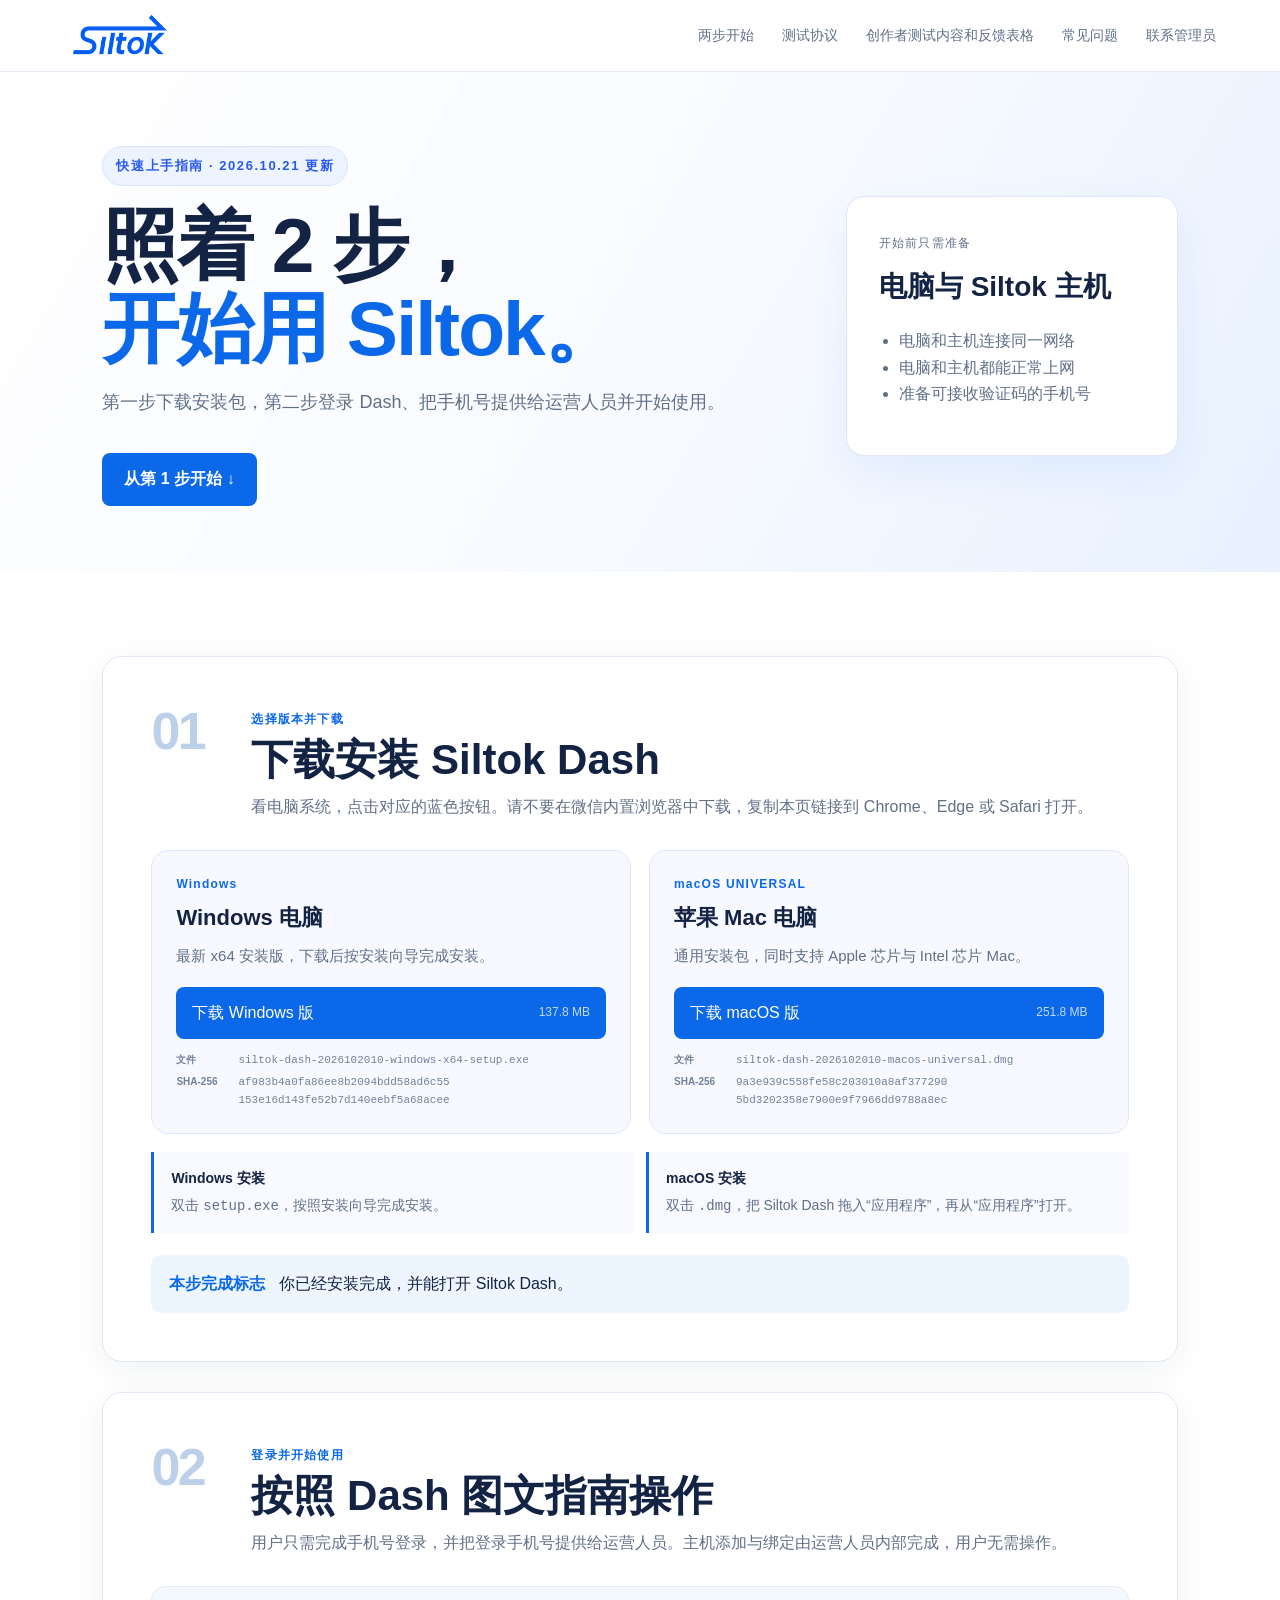
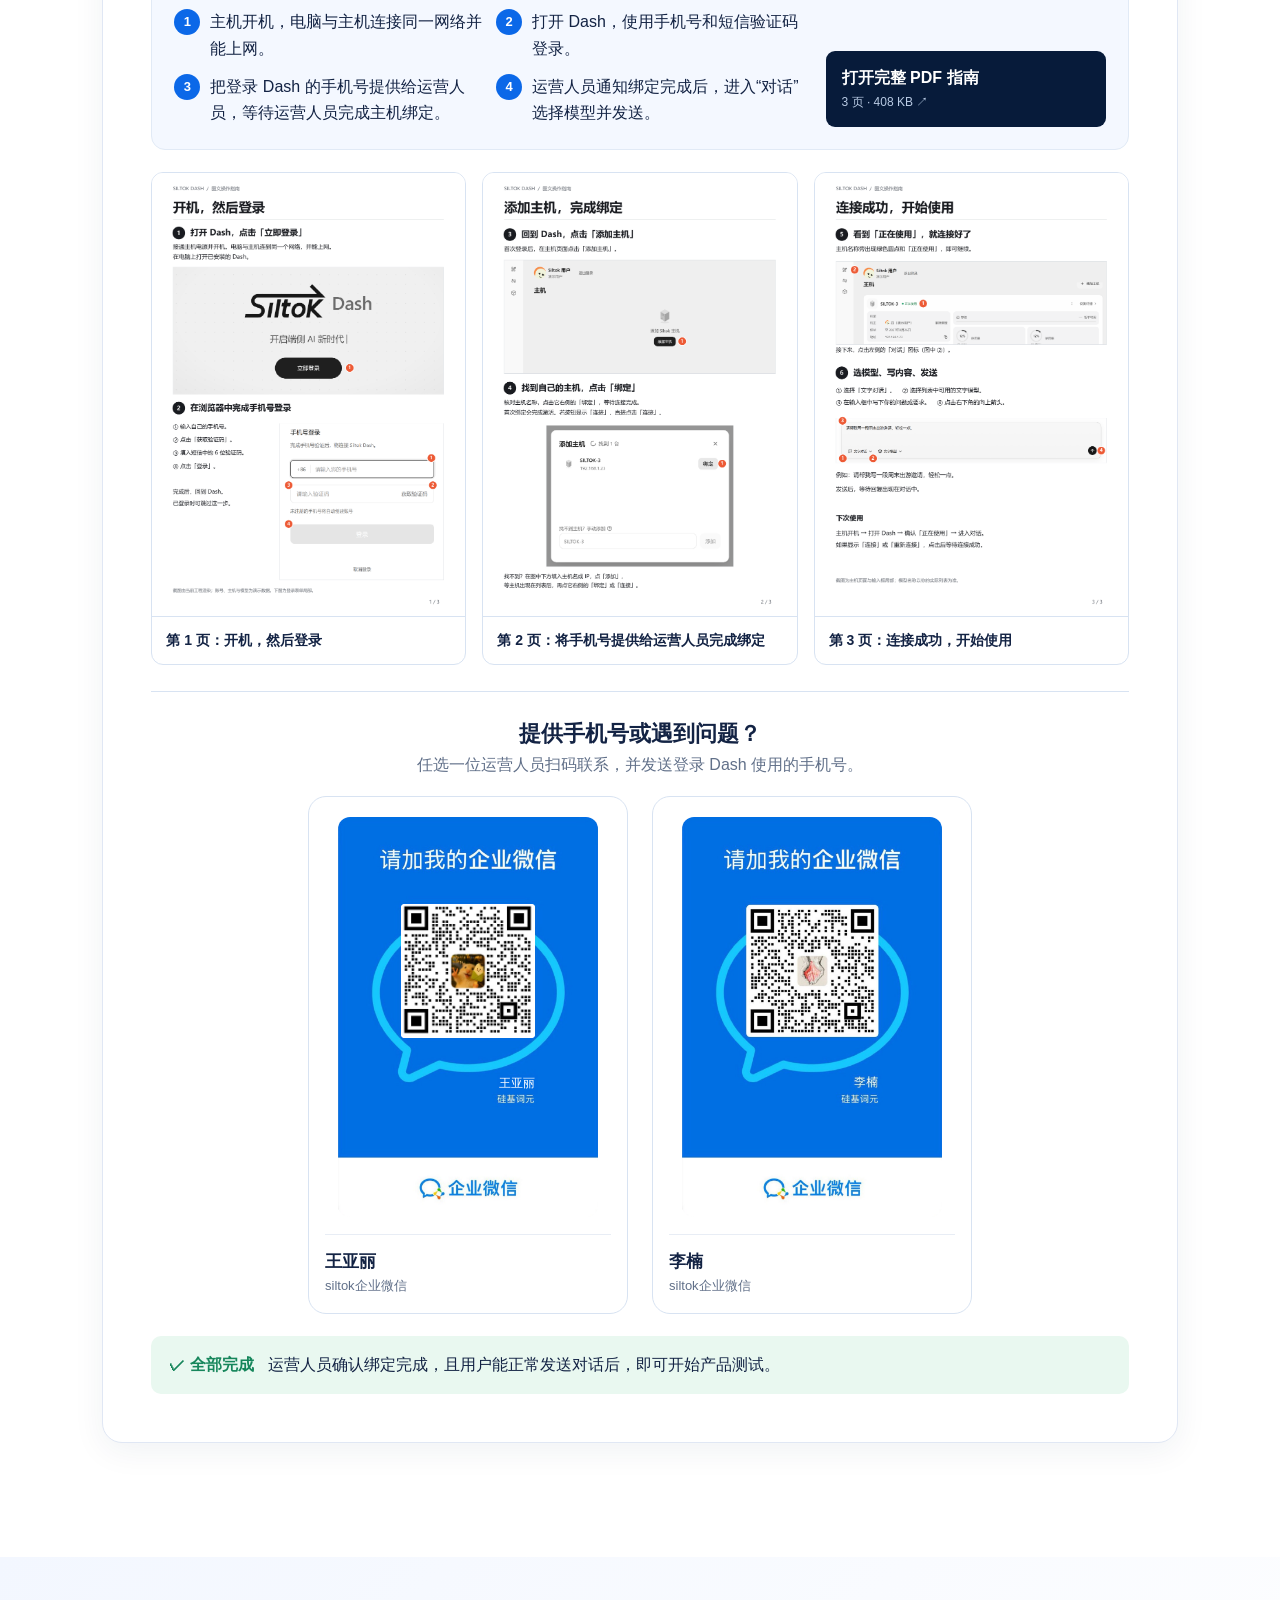
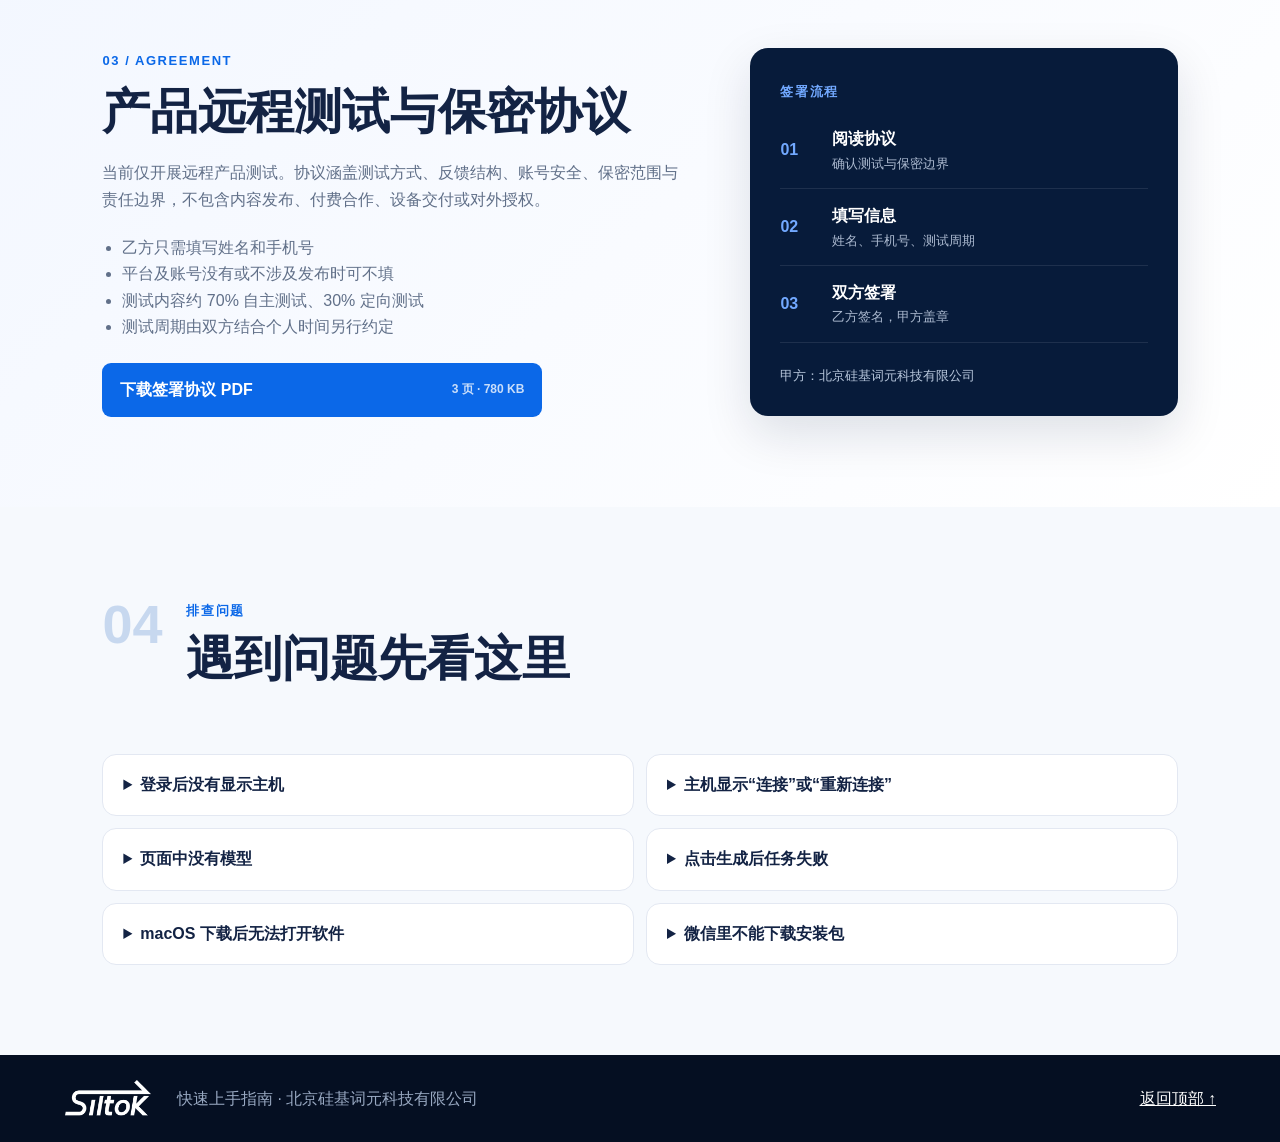
==== site/index.html @ a54ea29a "Add Siltok company guide and verified installers" ====
<!doctype html>
<html lang="zh-CN">
<head>
  <meta charset="utf-8">
  <meta name="viewport" content="width=device-width,initial-scale=1">
  <meta name="description" content="Siltok Dash Windows 与 macOS 快速上手指南">
  <title>Siltok 快速上手指南</title>
  <link rel="icon" href="assets/favicon.svg">
  <link rel="stylesheet" href="styles.css?v=20260915-2">
  <link rel="stylesheet" href="agreement.css?v=20260915-2">
  <link rel="stylesheet" href="connect-guide.css?v=20260930-4">
  <link rel="stylesheet" href="refresh.css?v=20261022-layout2">
</head>
<body>
  <header class="topbar"><a href="#top" class="brand" aria-label="Siltok 首页"><img src="assets/siltok-logo-blue.png" alt="Siltok"></a><nav><a href="#steps">两步开始</a><a href="#agreement">测试协议</a><a href="creator-feedback.html">创作者测试内容和反馈表格</a><a href="#faq">常见问题</a><a href="#guide-contact">联系管理员</a></nav></header>
  <main id="top">
    <section class="hero compact-hero"><div class="hero-copy"><span class="eyebrow">快速上手指南 · 2026.10.21 更新</span><h1>照着 2 步，<br><em>开始用 Siltok。</em></h1><p>第一步下载安装包，第二步登录 Dash、把手机号提供给运营人员并开始使用。</p><a class="primary start-button" href="#steps">从第 1 步开始 ↓</a></div><aside class="status-card"><span>开始前只需准备</span><strong>电脑与 Siltok 主机</strong><ul><li>电脑和主机连接同一网络</li><li>电脑和主机都能正常上网</li><li>准备可接收验证码的手机号</li></ul></aside></section>

    <section class="guided-flow" id="steps">
      <article class="guide-step" id="step-1"><header><b>01</b><div><small>选择版本并下载</small><h2>下载安装 Siltok Dash</h2><p>看电脑系统，点击对应的蓝色按钮。请不要在微信内置浏览器中下载，复制本页链接到 Chrome、Edge 或 Safari 打开。</p></div></header><div class="system-grid"><section><span class="system-name">Windows</span><h3>Windows 电脑</h3><p class="system-description">最新 x64 安装版，下载后按安装向导完成安装。</p><a class="download" href="download.html?system=windows">下载 Windows 版 <span>137.8 MB</span></a><div class="download-meta file-meta"><span>文件</span><code>siltok-dash-2026102010-windows-x64-setup.exe</code></div><div class="download-meta hash-meta"><span>SHA-256</span><code><span>af983b4a0fa86ee8b2094bdd58ad6c55</span><span>153e16d143fe52b7d140eebf5a68acee</span></code></div></section><section><span class="system-name">macOS UNIVERSAL</span><h3>苹果 Mac 电脑</h3><p class="system-description">通用安装包，同时支持 Apple 芯片与 Intel 芯片 Mac。</p><a class="download" href="download.html?system=macos">下载 macOS 版 <span>251.8 MB</span></a><div class="download-meta file-meta"><span>文件</span><code>siltok-dash-2026102010-macos-universal.dmg</code></div><div class="download-meta hash-meta"><span>SHA-256</span><code><span>9a3e939c558fe58c203010a8af377290</span><span>5bd3202358e7900e9f7966dd9788a8ec</span></code></div></section></div><div class="install-notes"><section><b>Windows 安装</b><span>双击 <code>setup.exe</code>，按照安装向导完成安装。</span></section><section><b>macOS 安装</b><span>双击 <code>.dmg</code>，把 Siltok Dash 拖入“应用程序”，再从“应用程序”打开。</span></section></div><div class="step-done"><b>本步完成标志</b><span>你已经安装完成，并能打开 Siltok Dash。</span></div></article>

      <article class="guide-step" id="step-2"><header><b>02</b><div><small>登录并开始使用</small><h2>按照 Dash 图文指南操作</h2><p>用户只需完成手机号登录，并把登录手机号提供给运营人员。主机添加与绑定由运营人员内部完成，用户无需操作。</p></div></header><div class="guide-summary"><ol><li><b>1</b><span>主机开机，电脑与主机连接同一网络并能上网。</span></li><li><b>2</b><span>打开 Dash，使用手机号和短信验证码登录。</span></li><li><b>3</b><span>把登录 Dash 的手机号提供给运营人员，等待运营人员完成主机绑定。</span></li><li><b>4</b><span>运营人员通知绑定完成后，进入“对话”选择模型并发送。</span></li></ol><a class="guide-pdf-link" href="assets/dash-connection-guide.pdf" target="_blank" rel="noopener">打开完整 PDF 指南 <span>3 页 · 408 KB ↗</span></a></div><div class="guide-pages"><figure><a href="assets/dash-guide-01-login.png" target="_blank"><img src="assets/dash-guide-01-login.png" alt="Dash 图文指南第一页：开机并完成手机号登录"></a><figcaption>第 1 页：开机，然后登录</figcaption></figure><figure><a href="assets/dash-guide-02-bind.png" target="_blank"><img src="assets/dash-guide-02-bind.png" alt="Dash 图文指南第二页：运营人员完成主机绑定"></a><figcaption>第 2 页：将手机号提供给运营人员完成绑定</figcaption></figure><figure><a href="assets/dash-guide-03-use.png" target="_blank"><img src="assets/dash-guide-03-use.png" alt="Dash 图文指南第三页：连接成功并开始对话"></a><figcaption>第 3 页：连接成功，开始使用</figcaption></figure></div><div class="guide-contact" id="guide-contact"><div><b>提供手机号或遇到问题？</b><span>任选一位运营人员扫码联系，并发送登录 Dash 使用的手机号。</span></div><div class="step-contacts"><figure class="contact-card"><div class="poster-frame wang-poster"><img class="poster-base" src="assets/wecom-linan.jpg" alt="" aria-hidden="true"><div class="poster-qr"><img src="assets/wecom-wangyali.jpg" alt="王亚丽企业微信二维码"></div><span class="poster-person">王亚丽</span></div><figcaption><strong>王亚丽</strong><span>siltok企业微信</span></figcaption></figure><figure class="contact-card"><div class="poster-frame"><img class="poster-base" src="assets/wecom-linan.jpg" alt="李楠企业微信二维码名片"></div><figcaption><strong>李楠</strong><span>siltok企业微信</span></figcaption></figure></div></div><div class="success-banner"><b>✓ 全部完成</b><span>运营人员确认绑定完成，且用户能正常发送对话后，即可开始产品测试。</span></div></article>
    </section>

    <section class="agreement" id="agreement"><div class="agreement-copy"><span>03 / AGREEMENT</span><h2>产品远程测试与保密协议</h2><p>当前仅开展远程产品测试。协议涵盖测试方式、反馈结构、账号安全、保密范围与责任边界，不包含内容发布、付费合作、设备交付或对外授权。</p><ul><li>乙方只需填写姓名和手机号</li><li>平台及账号没有或不涉及发布时可不填</li><li>测试内容约 70% 自主测试、30% 定向测试</li><li>测试周期由双方结合个人时间另行约定</li></ul><a class="agreement-download" href="assets/产品远程测试与保密协议.pdf" download>下载签署协议 PDF <span>3 页 · 780 KB</span></a></div><div class="agreement-card"><small>签署流程</small><ol><li><b>01</b><span><strong>阅读协议</strong>确认测试与保密边界</span></li><li><b>02</b><span><strong>填写信息</strong>姓名、手机号、测试周期</span></li><li><b>03</b><span><strong>双方签署</strong>乙方签名，甲方盖章</span></li></ol><p>甲方：北京硅基词元科技有限公司</p></div></section>

    <section class="faq" id="faq"><div class="section-head"><span>04</span><div><small>排查问题</small><h2>遇到问题先看这里</h2></div></div><div class="faq-grid">
      <details><summary>登录后没有显示主机</summary><p>用户无需自行添加或绑定主机。请把登录 Dash 使用的手机号提供给运营人员，由运营人员在内部完成主机绑定。</p></details>
      <details><summary>主机显示“连接”或“重新连接”</summary><p>点击“连接”或“重新连接”，等待主机名称旁出现绿色圆点和“正在使用”。仍失败时保存当前页面截图并联系运营人员。</p></details>
      <details><summary>页面中没有模型</summary><p>刷新或重启 Dash；仍没有模型时联系管理员确认服务状态和账号权限。</p></details>
      <details><summary>点击生成后任务失败</summary><p>保存错误提示、控制台信息和操作系统版本，并说明所选模型与操作步骤后联系管理员。</p></details>
      <details><summary>macOS 下载后无法打开软件</summary><p>请先确认下载的是本页面提供的最新版本，并核对文件名与校验值。重新下载后，将 Siltok Dash 拖入“应用程序”，再从“应用程序”文件夹打开；仍无法打开时截图联系运营人员。</p></details>
      <details><summary>微信里不能下载安装包</summary><p>请复制本页地址到 Chrome、Edge 或 Safari 打开，再点击下载按钮。</p></details>
    </div></section>

  </main>
  <footer><img src="assets/siltok-logo-blue.png" alt="Siltok"><span>快速上手指南 · 北京硅基词元科技有限公司</span><a href="#top">返回顶部 ↑</a></footer>
</body>
</html>
---- site/styles.css ----
:root{--ink:#152238;--muted:#617089;--signal:#0b68e8;--signal-soft:#eaf2ff;--line:#dbe4f0;--paper:#f6f9fd;--midnight:#071b3a}*{box-sizing:border-box}html{scroll-behavior:smooth}body{margin:0;background:#fff;color:var(--ink);font-family:"Avenir Next","PingFang SC","Microsoft YaHei",sans-serif;line-height:1.65}.topbar{height:72px;display:flex;align-items:center;justify-content:space-between;padding:0 max(5vw,28px);border-bottom:1px solid var(--line);position:sticky;top:0;background:#fffffff2;backdrop-filter:blur(12px);z-index:10}.brand{display:flex;width:112px;height:42px;align-items:center}.brand img{width:100%;height:100%;object-fit:contain}.topbar nav{display:flex;gap:28px}.topbar nav a{font-size:14px;color:var(--muted);text-decoration:none}.topbar nav a:hover{color:var(--signal)}main{overflow:hidden}.hero{min-height:570px;padding:100px max(8vw,36px);display:grid;grid-template-columns:1.4fr .7fr;gap:80px;align-items:center;background:linear-gradient(120deg,#fff 0,#f7faff 55%,#e8f1ff 100%)}.eyebrow,.light-label{display:inline-block;color:var(--signal);font-weight:800;letter-spacing:.12em;font-size:13px;text-transform:uppercase}.hero h1{font-size:clamp(46px,6vw,78px);line-height:1.08;margin:18px 0;letter-spacing:-.04em}.hero h1 em{font-style:normal;color:var(--signal)}.hero-copy>p{max-width:660px;color:var(--muted);font-size:18px}.hero-actions{display:flex;gap:12px;margin-top:30px}.hero-actions a,.video-section a{padding:12px 20px;border-radius:8px;text-decoration:none;font-weight:700}.primary{background:var(--signal);color:white}.primary:hover,.download:hover{background:#075bcf}.secondary{border:1px solid var(--line);color:var(--ink);background:#fff}.status-card{background:#fff;padding:32px;border:1px solid #d9e5f5;border-radius:18px;box-shadow:0 16px 44px #0b68e812}.status-card>span{font-size:12px;color:var(--muted);letter-spacing:.1em}.status-card strong{font-size:28px;display:block;margin:9px 0 18px}.status-card i{width:12px;height:12px;display:inline-block;background:#20ad73;border-radius:50%;box-shadow:0 0 0 6px #20ad7320}.status-card ul{padding-left:20px;color:var(--muted)}.platforms,.faq{padding:90px max(8vw,36px)}.section-head{display:flex;gap:24px;align-items:flex-start}.section-head>span{font-size:54px;line-height:1;color:#c7d8ef;font-weight:800}.section-head small{color:var(--signal);font-weight:800;letter-spacing:.12em}.section-head h2,.video-section h2,.support h2{font-size:clamp(30px,4vw,48px);line-height:1.2;margin:7px 0 30px}.tabs{display:flex;gap:8px;margin:42px 0 24px}.tabs button{border:1px solid var(--line);background:#fff;padding:12px 26px;border-radius:8px;font:inherit;font-weight:700;cursor:pointer}.tabs button.active{background:var(--midnight);border-color:var(--midnight);color:#fff}.steps{display:grid;grid-template-columns:1fr 1fr;gap:16px}.steps.hidden{display:none}.steps article{display:grid;grid-template-columns:55px 1fr;gap:15px;padding:28px;border:1px solid var(--line);border-radius:14px;background:#fff}.steps article>b{font-size:28px;color:#b8cae3}.steps small{color:var(--signal);font-weight:800}.steps h3{font-size:23px;margin:3px 0}.steps p{color:var(--muted);margin:8px 0}.steps a{color:var(--signal);font-weight:700}.steps code:not(.inline){display:block;padding:13px 15px;background:var(--midnight);color:#e9f2ff;border-radius:8px;overflow:auto;font-size:13px}.inline{padding:2px 6px;background:var(--signal-soft);border-radius:4px}.download{display:flex;justify-content:space-between;align-items:center;padding:12px 15px!important;background:var(--signal);color:#fff!important;border-radius:8px;text-decoration:none;margin-top:15px}.download span{font-size:12px;opacity:.75}.video-section{background:var(--midnight);color:#fff;padding:90px max(8vw,36px);display:grid;grid-template-columns:.7fr 1.3fr;gap:60px;align-items:center}.video-section p{color:#bdcce2}.video-section a{display:inline-block;background:white;color:var(--midnight);margin-top:16px}.video-section video{width:100%;border-radius:15px;border:1px solid #ffffff21}.light-label{color:#72a9ff}.faq{background:var(--paper)}.faq-grid{display:grid;grid-template-columns:1fr 1fr;gap:12px;margin-top:36px}.faq details{background:#fff;border:1px solid var(--line);border-radius:10px;padding:17px 20px}.faq summary{font-weight:800;cursor:pointer}.faq p{color:var(--muted);margin:10px 0 0}.support{padding:90px max(8vw,36px);display:grid;grid-template-columns:minmax(260px,.7fr) minmax(560px,1.3fr);align-items:center;gap:70px;background:linear-gradient(180deg,#fff,#f7faff)}.support-copy>span{color:var(--signal);font-weight:800}.support h2{margin-bottom:15px}.support p{color:var(--muted)}.contact-grid{display:grid;grid-template-columns:1fr 1fr;gap:24px}.contact-grid figure{margin:0;background:#fff;border:1px solid var(--line);border-radius:18px;padding:12px;overflow:hidden}.contact-grid img{display:block;width:100%;aspect-ratio:3/5;object-fit:cover;border-radius:12px}.contact-grid figcaption{padding:14px 6px 5px;display:flex;justify-content:space-between;gap:12px;align-items:center}.contact-grid figcaption strong{font-size:18px}.contact-grid figcaption span{font-size:12px;color:var(--muted)}footer{padding:25px max(5vw,28px);background:#050f22;color:#98a8c1;display:flex;align-items:center;gap:25px}footer img{width:88px;height:38px;object-fit:contain;filter:brightness(0) invert(1)}footer a{color:white;margin-left:auto}@media(max-width:800px){.topbar nav{display:none}.hero{grid-template-columns:1fr;padding-top:65px}.steps,.faq-grid,.video-section{grid-template-columns:1fr}.status-card{max-width:480px}.support{grid-template-columns:1fr;text-align:center;gap:30px}.contact-grid{grid-template-columns:1fr 1fr;gap:10px}.contact-grid figure{padding:6px;border-radius:12px}.contact-grid img{border-radius:8px}.contact-grid figcaption{display:block;padding:10px 2px}.contact-grid figcaption span{display:block}.hero-actions{flex-direction:column}.hero-actions a{text-align:center}.steps article{padding:22px 18px;grid-template-columns:40px 1fr}.video-section{gap:30px}footer{flex-wrap:wrap}footer a{margin-left:0}}@media(max-width:520px){.contact-grid{grid-template-columns:1fr}.contact-grid figure{max-width:330px;margin:auto}.support{padding-left:24px;padding-right:24px}}
---- site/agreement.css ----
.checksum {
  color: #7c8ba1 !important;
  font-size: 12px !important;
  word-break: break-all;
}

.agreement {
  display: grid;
  grid-template-columns: 1.15fr .85fr;
  gap: 70px;
  align-items: center;
  padding: 90px max(8vw, 36px);
  background: linear-gradient(135deg, #f3f7ff, #fff);
}

.agreement-copy > span {
  color: var(--signal);
  font-size: 13px;
  font-weight: 800;
  letter-spacing: .12em;
}

.agreement h2 {
  margin: 9px 0 20px;
  font-size: clamp(30px, 4vw, 48px);
  line-height: 1.2;
}

.agreement-copy > p,
.agreement-copy li { color: var(--muted); }
.agreement-copy ul { margin: 22px 0; padding-left: 20px; }

.agreement-download {
  display: flex;
  justify-content: space-between;
  align-items: center;
  max-width: 440px;
  padding: 14px 18px;
  border-radius: 9px;
  background: var(--signal);
  color: #fff;
  font-weight: 800;
  text-decoration: none;
}

.agreement-download span { font-size: 12px; opacity: .78; }
.agreement-card {
  padding: 30px;
  border-radius: 18px;
  background: var(--midnight);
  color: #fff;
  box-shadow: 0 18px 48px #071b3a20;
}
.agreement-card > small { color: #72a9ff; font-weight: 800; letter-spacing: .12em; }
.agreement-card ol { display: grid; gap: 14px; margin: 22px 0; padding: 0; list-style: none; }
.agreement-card li { display: grid; grid-template-columns: 40px 1fr; gap: 12px; align-items: center; padding-bottom: 14px; border-bottom: 1px solid #ffffff18; }
.agreement-card li > b { color: #72a9ff; }
.agreement-card li span { display: grid; color: #acbad0; font-size: 13px; }
.agreement-card li strong { color: #fff; font-size: 16px; }
.agreement-card > p { margin: 22px 0 0; color: #b8c7dc; font-size: 13px; }

@media (max-width: 800px) {
  .agreement { grid-template-columns: 1fr; gap: 30px; }
}

@media (max-width: 520px) {
  .agreement { padding-right: 24px; padding-left: 24px; }
  .agreement-download { flex-direction: column; align-items: flex-start; gap: 8px; }
}
---- site/connect-guide.css ----
.connect-guide {
  padding: 90px max(8vw, 36px);
  background: var(--paper);
}

.connect-guide .section-head {
  align-items: flex-start;
}

.connect-guide .section-head p {
  margin: 8px 0 0;
  color: var(--muted);
  max-width: 700px;
}

.connect-grid {
  display: grid;
  grid-template-columns: 1fr 1fr;
  gap: 22px;
  margin-top: 40px;
}

.connect-grid figure {
  margin: 0;
  background: #fff;
  border: 1px solid var(--line);
  border-radius: 16px;
  overflow: hidden;
  box-shadow: 0 10px 30px #11345c0d;
}

.shot {
  position: relative;
  overflow: hidden;
  background: #eef2f7;
  aspect-ratio: 16 / 9;
}

.shot img {
  display: block;
  width: 100%;
  height: 100%;
  object-fit: cover;
}

.connect-grid figcaption {
  display: flex;
  flex-direction: column;
  gap: 4px;
  padding: 20px 22px;
}

.connect-grid figcaption strong { font-size: 18px; }
.connect-grid figcaption span { color: var(--muted); font-size: 14px; }

.verify-note {
  display: flex;
  gap: 14px;
  align-items: center;
  margin-top: 22px;
  padding: 18px 22px;
  border-radius: 12px;
  background: var(--signal-soft);
  color: var(--ink);
}

.verify-note b { color: var(--signal); white-space: nowrap; }

@media (max-width: 800px) {
  .connect-grid { grid-template-columns: 1fr; }
}

.hero:has(.quick-start) {
  min-height: 720px;
  grid-template-columns: minmax(0, 1.45fr) minmax(300px, .55fr);
  gap: clamp(40px, 6vw, 88px);
  padding-top: 76px;
  padding-bottom: 76px;
}

.quick-start h1 {
  font-size: clamp(42px, 5.2vw, 70px);
}

.quick-intro {
  margin-bottom: 22px;
}

.quick-list {
  list-style: none;
  margin: 0;
  padding: 0;
  display: grid;
  gap: 10px;
  max-width: 760px;
}

.quick-list li {
  display: grid;
  grid-template-columns: 40px minmax(0, 1fr);
  gap: 14px;
  align-items: start;
  padding: 14px 16px;
  background: #fff;
  border: 1px solid var(--line);
  border-radius: 12px;
}

.quick-list li > b {
  display: grid;
  place-items: center;
  width: 36px;
  height: 36px;
  border-radius: 50%;
  background: var(--signal);
  color: #fff;
  font-size: 17px;
}

.quick-list span {
  display: flex;
  flex-direction: column;
  gap: 2px;
}

.quick-list strong {
  font-size: 17px;
}

.quick-list small {
  color: var(--muted);
  font-size: 14px;
  line-height: 1.55;
}

.ready-card strong {
  font-size: 25px;
}

.ready-card a {
  color: var(--signal);
  font-weight: 700;
}

@media (max-width: 800px) {
  .hero:has(.quick-start) {
    min-height: auto;
    grid-template-columns: 1fr;
    padding-top: 52px;
    padding-bottom: 60px;
  }

  .quick-start h1 {
    font-size: clamp(39px, 12vw, 54px);
  }

  .quick-list li {
    grid-template-columns: 36px minmax(0, 1fr);
    padding: 13px;
  }

  .quick-list li > b {
    width: 32px;
    height: 32px;
  }
}

.compact-hero {
  min-height: 500px;
  padding-top: 72px;
  padding-bottom: 72px;
}

.compact-hero .hero-copy > p {
  max-width: 720px;
}

.start-button {
  display: inline-block;
  margin-top: 18px;
  padding: 13px 22px;
  border-radius: 8px;
  text-decoration: none;
  font-weight: 800;
}

.guided-flow {
  --guide-blue: #0b68e8;
  --guide-ice: #f4f8ff;
  --guide-line: #d8e3f2;
  padding: 84px max(8vw, 36px);
  background: #fff;
}

.guide-step {
  width: 100%;
  max-width: 1180px;
  margin: 0 auto 30px;
  padding: clamp(26px, 4vw, 48px);
  border: 1px solid var(--guide-line);
  border-radius: 20px;
  background: #fff;
}

.guide-step > header {
  display: grid;
  grid-template-columns: 78px minmax(0, 1fr);
  gap: 22px;
  align-items: start;
  margin-bottom: 30px;
}

.guide-step > header > b {
  color: #bdd0e9;
  font-size: 52px;
  line-height: 1;
  letter-spacing: -.05em;
}

.guide-step header small,
.system-name {
  color: var(--guide-blue);
  font-size: 12px;
  font-weight: 800;
  letter-spacing: .1em;
}

.guide-step h2 {
  margin: 4px 0 8px;
  font-size: clamp(28px, 4vw, 42px);
  line-height: 1.2;
}

.guide-step header p,
.system-grid p {
  margin: 0;
  color: var(--muted);
}

.system-grid {
  display: grid;
  grid-template-columns: 1fr 1fr;
  gap: 18px;
}

.system-grid > section {
  min-width: 0;
  padding: 24px;
  border-radius: 14px;
  background: var(--guide-ice);
  border: 1px solid #e1eaf6;
}

.system-grid h3 {
  margin: 5px 0 8px;
  font-size: 22px;
}

.micro-steps {
  margin: 16px 0 0;
  padding-left: 22px;
  color: var(--ink);
}

.micro-steps li + li {
  margin-top: 8px;
}

.codex-help {
  display: flex;
  flex-direction: column;
  gap: 4px;
  margin-top: 18px;
  padding: 14px 16px;
  border-left: 3px solid var(--guide-blue);
  background: #fff;
  color: var(--muted);
  font-size: 14px;
}

.codex-help b {
  color: var(--ink);
}

.step-done,
.success-banner {
  display: flex;
  gap: 14px;
  align-items: center;
  margin-top: 22px;
  padding: 16px 18px;
  border-radius: 10px;
  background: #edf5ff;
}

.step-done b,
.success-banner b {
  flex: 0 0 auto;
  color: var(--guide-blue);
}

.step-contacts {
  display: grid;
  grid-template-columns: repeat(2, minmax(220px, 320px));
  justify-content: center;
  gap: 22px;
}

.step-contacts figure {
  min-width: 0;
  margin: 0;
  padding: 10px;
  border: 1px solid var(--guide-line);
  border-radius: 16px;
}

.step-contacts img {
  display: block;
  width: 100%;
  aspect-ratio: 3 / 5;
  object-fit: cover;
  border-radius: 10px;
}

.step-contacts figcaption {
  display: flex;
  justify-content: space-between;
  gap: 10px;
  padding: 12px 4px 4px;
}

.step-contacts figcaption span {
  color: var(--muted);
  font-size: 12px;
}

.final-check {
  display: grid;
  grid-template-columns: repeat(3, 1fr);
  gap: 12px;
  margin: 22px 0 0;
  padding: 0;
  list-style: none;
}

.final-check li {
  display: flex;
  gap: 10px;
  align-items: center;
  padding: 14px;
  border: 1px solid var(--guide-line);
  border-radius: 10px;
}

.final-check b {
  display: grid;
  place-items: center;
  width: 28px;
  height: 28px;
  flex: 0 0 auto;
  border-radius: 50%;
  background: var(--guide-blue);
  color: #fff;
}

.success-banner {
  background: #e9f8f0;
}

.success-banner b {
  color: #16865b;
}

.install-notes {
  display: grid;
  grid-template-columns: 1fr 1fr;
  gap: 12px;
  margin-top: 18px;
}

.install-notes section {
  display: flex;
  flex-direction: column;
  gap: 3px;
  padding: 15px 17px;
  border-left: 3px solid var(--guide-blue);
  background: #f8faff;
  color: var(--muted);
  font-size: 14px;
}

.install-notes b {
  color: var(--ink);
}

.guide-summary {
  display: grid;
  grid-template-columns: minmax(0, 1fr) 280px;
  gap: 20px;
  align-items: end;
  padding: 22px;
  border-radius: 14px;
  background: var(--guide-ice);
  border: 1px solid #e1eaf6;
}

.guide-summary ol {
  display: grid;
  grid-template-columns: 1fr 1fr;
  gap: 12px;
  margin: 0;
  padding: 0;
  list-style: none;
}

.guide-summary li {
  display: flex;
  gap: 10px;
  align-items: flex-start;
}

.guide-summary li b {
  display: grid;
  place-items: center;
  width: 26px;
  height: 26px;
  flex: 0 0 auto;
  border-radius: 50%;
  background: var(--guide-blue);
  color: #fff;
  font-size: 13px;
}

.guide-pdf-link {
  display: flex;
  flex-direction: column;
  gap: 2px;
  padding: 14px 16px;
  border-radius: 9px;
  background: var(--midnight);
  color: #fff;
  text-decoration: none;
  font-weight: 800;
}

.guide-pdf-link span {
  color: #b9cbe4;
  font-size: 12px;
  font-weight: 500;
}

.guide-pages {
  display: grid;
  grid-template-columns: repeat(3, minmax(0, 1fr));
  gap: 16px;
  margin-top: 22px;
}

.guide-pages figure {
  min-width: 0;
  margin: 0;
  overflow: hidden;
  border: 1px solid var(--guide-line);
  border-radius: 12px;
  background: #fff;
}

.guide-pages a,
.guide-pages img {
  display: block;
}

.guide-pages img {
  width: 100%;
  height: auto;
}

.guide-pages figcaption {
  padding: 12px 14px;
  border-top: 1px solid var(--guide-line);
  font-size: 14px;
  font-weight: 800;
}

.guide-contact {
  margin-top: 26px;
  padding-top: 24px;
  border-top: 1px solid var(--guide-line);
}

.guide-contact > div:first-child {
  display: flex;
  flex-direction: column;
  align-items: center;
  margin-bottom: 18px;
}

.guide-contact > div:first-child b {
  font-size: 22px;
}

.guide-contact > div:first-child span {
  color: var(--muted);
}

@media (max-width: 800px) {
  .compact-hero {
    min-height: auto;
  }

  .guided-flow {
    padding: 54px 20px;
  }

  .guide-step {
    width: 100%;
    padding: 24px 18px;
    border-radius: 15px;
  }

  .guide-step > header {
    grid-template-columns: 52px minmax(0, 1fr);
    gap: 12px;
  }

  .guide-step > header > b {
    font-size: 38px;
  }

  .system-grid,
  .final-check,
  .install-notes,
  .guide-summary,
  .guide-summary ol {
    grid-template-columns: 1fr;
  }

  .guide-pages {
    grid-template-columns: 1fr;
  }

  .guide-pages figure {
    max-width: 560px;
    margin: 0 auto;
  }

  .connect-grid {
    grid-template-columns: minmax(0, 1fr);
  }

  .step-contacts {
    grid-template-columns: 1fr 1fr;
    gap: 10px;
  }

  .step-contacts figure {
    padding: 6px;
  }

  .step-contacts figcaption {
    display: block;
    padding: 9px 2px 2px;
  }

  .step-contacts figcaption span {
    display: block;
  }

  .step-done,
  .success-banner {
    align-items: flex-start;
    flex-direction: column;
    gap: 3px;
  }
}
---- site/refresh.css ----
/* Siltok guide · 2026-10-21 */
:root{--blue:#2859e8;--ink:#132344}body{background:#f7f9fd;color:var(--ink)}.topbar{background:rgba(255,255,255,.97);border-bottom:1px solid #e4eaf5}.hero{padding-top:74px;padding-bottom:66px}.hero h1{letter-spacing:-2px}.eyebrow{display:inline-block;padding:8px 13px;border:1px solid #d9e4ff;border-radius:30px;background:#edf3ff;color:#2859e8}.guide-step{box-shadow:0 8px 32px #142b5510;border-color:#e0e7f4}.system-grid>section{background:#f7f9ff;border:1px solid #dfe6f8;border-radius:18px}.download{transition:background .2s,transform .2s}.download:hover{transform:translateY(-2px);background:#1845c9}.checksum{overflow-wrap:anywhere;font-family:ui-monospace,monospace;font-size:11px;line-height:1.7}.step-contacts figure{background:white;overflow:hidden}.step-contacts figure img{display:block;width:100%;height:310px;object-fit:contain;background:white;padding:18px;box-sizing:border-box}.step-contacts figure figcaption{border-top:1px solid #edf0f7}.agreement,.status-card{border-color:#dfe6f4}.faq details{background:#fff;border:1px solid #e3e8f2;border-radius:14px}.guide-step,.agreement,.test-section{scroll-margin-top:90px}a:focus-visible,summary:focus-visible{outline:3px solid #87a7ff;outline-offset:4px}@media(max-width:700px){.hero{padding-top:36px;padding-bottom:36px}.hero h1{letter-spacing:-1px}.topbar nav{gap:12px}.topbar nav a{font-size:12px}.step-contacts figure img{height:260px}.checksum{font-size:10px}}

.step-contacts figure img{aspect-ratio:auto;height:340px;padding:8px}.step-contacts figcaption{display:block}.step-contacts figcaption strong,.step-contacts figcaption span{display:block}#guide-contact{scroll-margin-top:100px}@media(max-width:800px){.topbar{height:auto;min-height:72px;padding:12px 20px;flex-wrap:wrap;gap:10px}.topbar nav{display:flex;flex-wrap:wrap;gap:8px 14px}.topbar nav a{font-size:12px}.guide-contact .step-contacts{grid-template-columns:minmax(0,320px);gap:16px}.step-contacts figure img{height:auto;max-height:420px;padding:8px}#guide-contact{scroll-margin-top:140px}}

/* Unified contact posters and aligned installer cards · 2026-10-22 */
.system-grid>section{display:grid;grid-template-rows:auto auto minmax(3.3em,auto) 52px minmax(3.2em,auto) auto;align-content:start;row-gap:0;padding:24px}
.system-grid .system-description{font-size:15px;line-height:1.65;margin:0 0 18px}
.system-grid .download{margin:0!important;min-height:52px;line-height:1.3;gap:16px;padding:14px 16px!important}
.system-grid .download span{white-space:nowrap;flex:none}
.download-meta{display:grid;grid-template-columns:54px minmax(0,1fr);gap:8px;font-size:11px;line-height:1.65;color:#71819a;align-items:start;min-width:0}
.download-meta>span{font-size:10px;font-weight:600;white-space:nowrap;padding-top:1px}
.download-meta code{font-family:ui-monospace,SFMono-Regular,Menlo,monospace;overflow-wrap:anywhere;word-break:break-all;font-size:11px}
.file-meta{padding-top:12px}.hash-meta{padding-top:4px}
@supports(grid-template-rows:subgrid){.system-grid>section{grid-template-rows:subgrid;grid-row:span 6}.system-grid{row-gap:0}}
.step-contacts{grid-template-columns:repeat(2,minmax(0,320px));gap:24px}
.step-contacts .contact-card{padding:20px 16px 16px;border-radius:18px;display:flex;flex-direction:column;align-items:stretch;background:#fff}
.step-contacts .poster-frame{position:relative;width:min(100%,260px);aspect-ratio:890/1370;margin:0 auto;overflow:hidden;border-radius:12px;container-type:inline-size}
.step-contacts .poster-frame .poster-base{display:block;width:100%;height:100%;max-height:none;aspect-ratio:890/1370;object-fit:fill;padding:0;border-radius:0}
.wang-poster .poster-qr{position:absolute;left:24.4%;top:21.8%;width:51.4%;aspect-ratio:1;background:#fff;overflow:hidden;border-radius:4px}
.step-contacts .poster-qr img{width:100%;height:100%;max-height:none;aspect-ratio:1;object-fit:contain;padding:0;border-radius:0}
.wang-poster .poster-person{position:absolute;left:61%;top:64.4%;width:16%;height:4.7%;display:flex;justify-content:center;align-items:center;color:#fff;background:#006de3;font-size:4.6cqw;line-height:1;font-family:"PingFang SC","Microsoft YaHei",sans-serif;white-space:nowrap}
.step-contacts .contact-card figcaption{margin-top:16px;padding:14px 0 0;border-top:1px solid #e8edf5;display:block}
.step-contacts .contact-card figcaption strong{font-size:17px;line-height:1.5}.step-contacts .contact-card figcaption span{font-size:13px;line-height:1.6;color:#617089;margin-top:2px}
@media(max-width:800px){.system-grid>section{grid-row:auto;grid-template-rows:auto auto auto 52px auto auto;row-gap:0}.guide-contact .step-contacts{grid-template-columns:repeat(2,minmax(0,1fr));gap:16px}.step-contacts .contact-card{padding:14px 12px}.step-contacts .poster-frame{max-width:260px}}
@media(max-width:520px){.guide-contact .step-contacts{grid-template-columns:minmax(0,320px)}.system-grid>section{padding:20px}.download-meta{grid-template-columns:48px minmax(0,1fr);gap:6px}}

.hash-meta code>span{display:block}
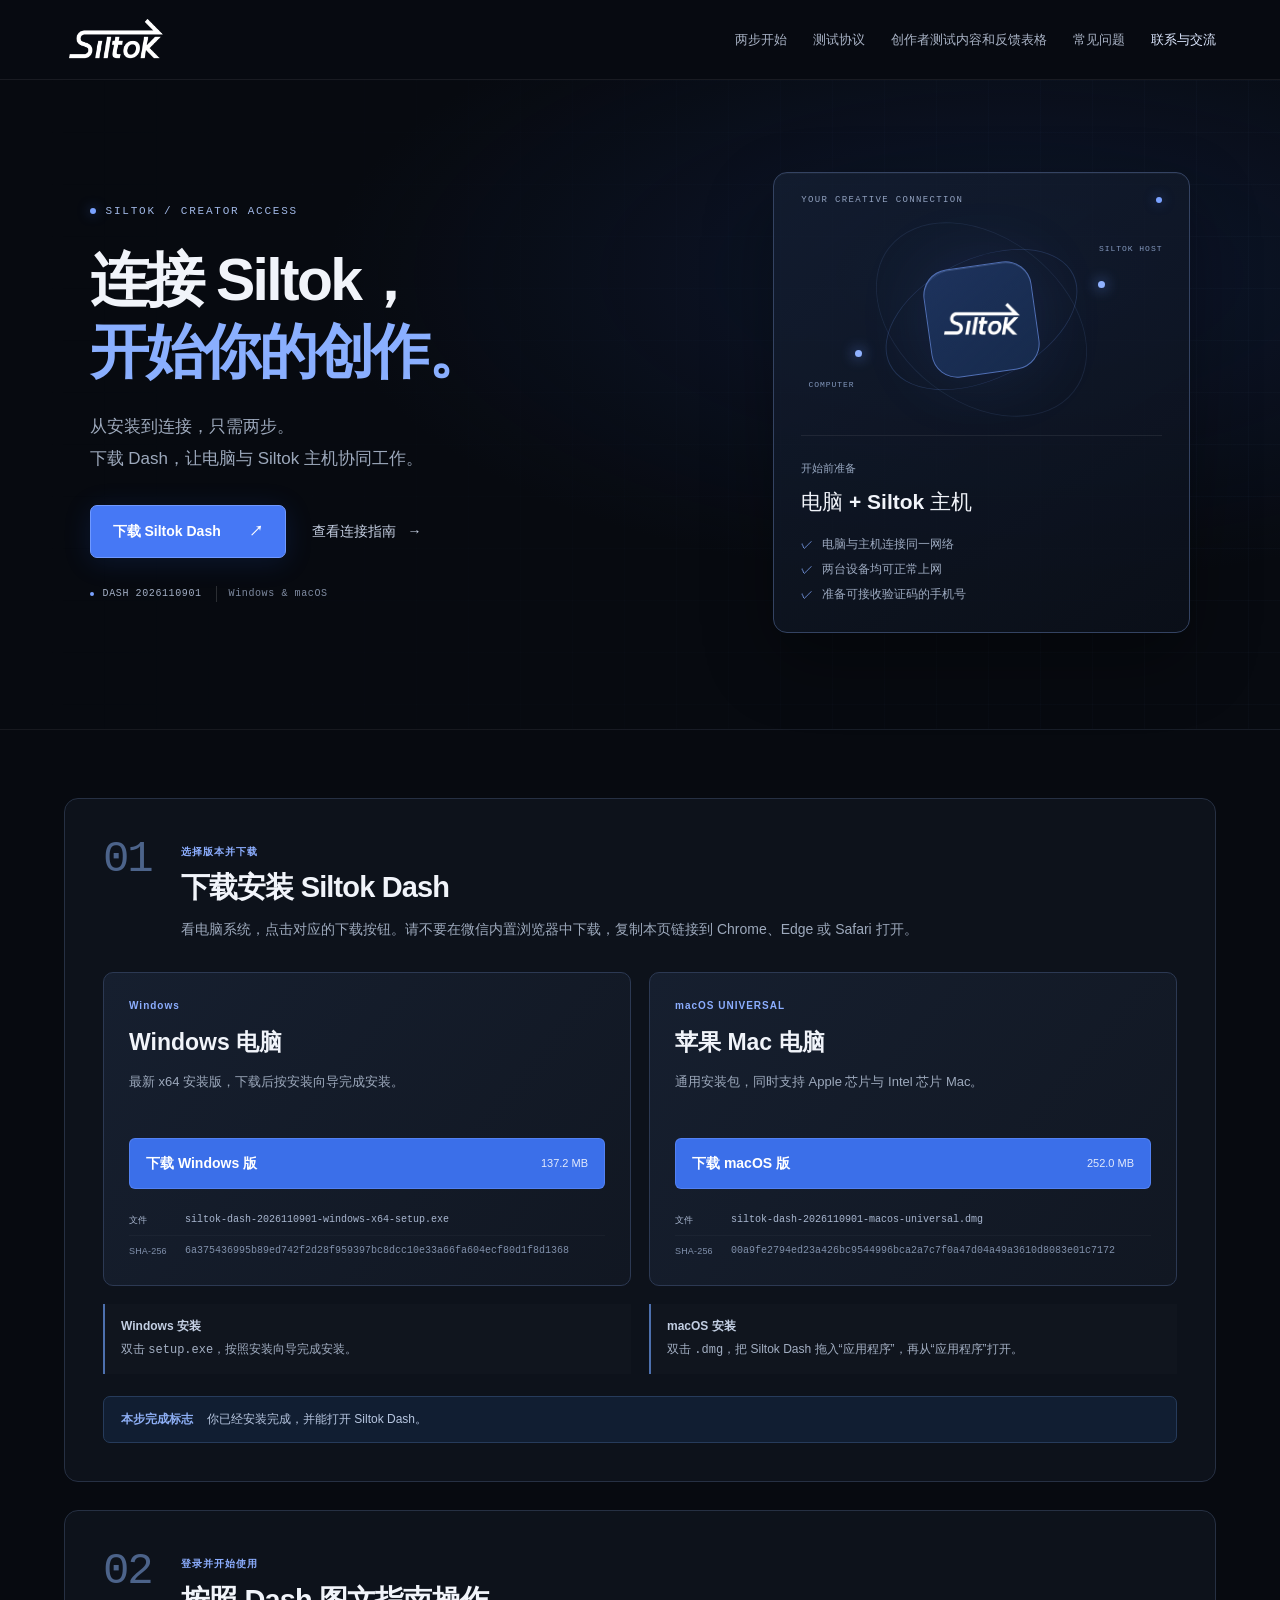
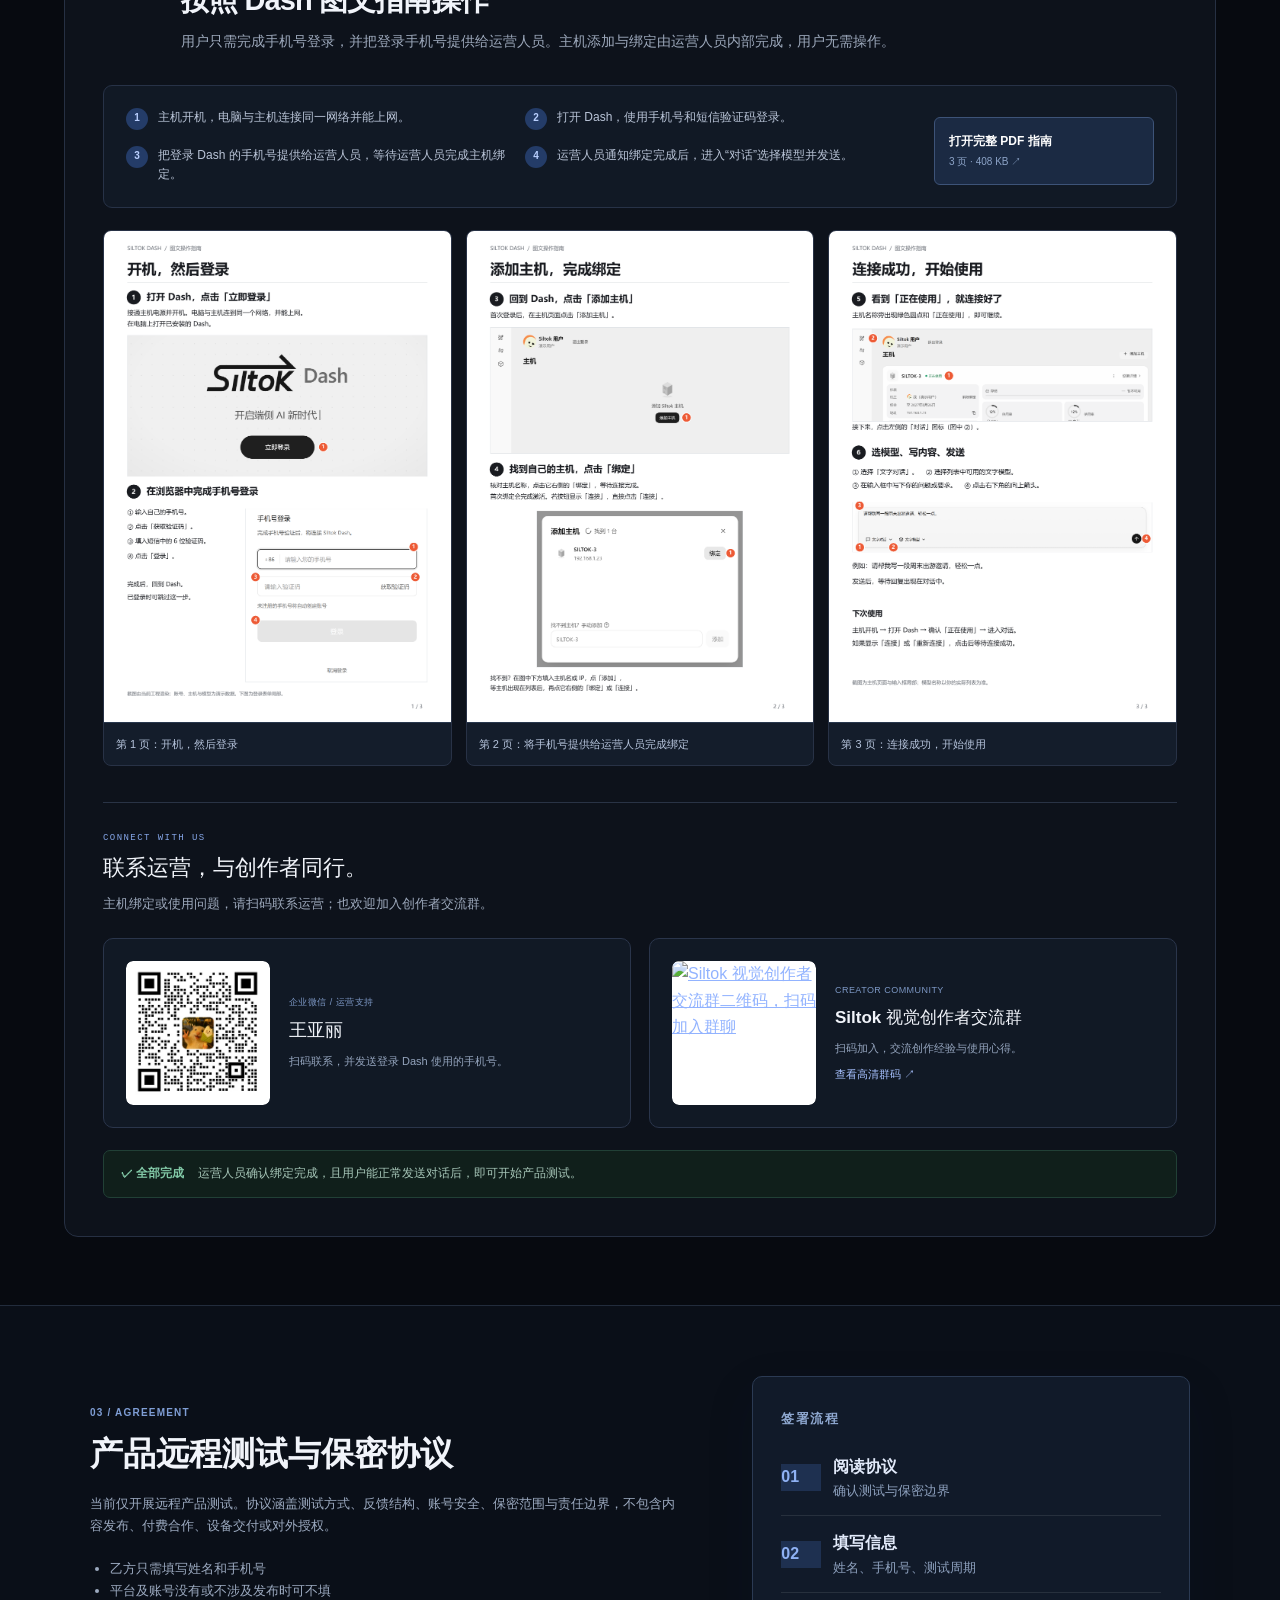
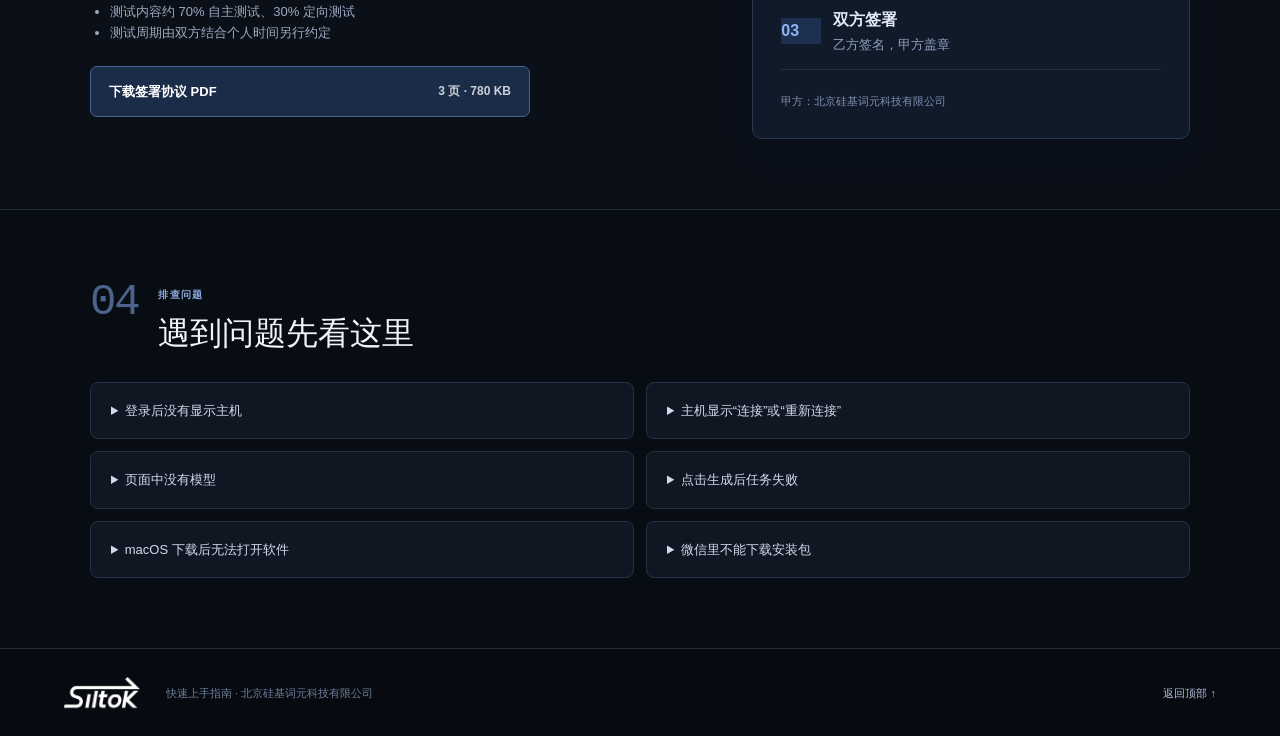
==== commit 8b8385eb: "Refresh Siltok guide with dark UI and creator group" ====
--- a/site/index.html
+++ b/site/index.html
@@ -9,17 +9,20 @@
   <link rel="stylesheet" href="styles.css?v=20260915-2">
   <link rel="stylesheet" href="agreement.css?v=20260915-2">
   <link rel="stylesheet" href="connect-guide.css?v=20260930-4">
-  <link rel="stylesheet" href="refresh.css?v=20261022-layout2">
+  <link rel="stylesheet" href="refresh.css?v=20261126-qr">
 </head>
 <body>
-  <header class="topbar"><a href="#top" class="brand" aria-label="Siltok 首页"><img src="assets/siltok-logo-blue.png" alt="Siltok"></a><nav><a href="#steps">两步开始</a><a href="#agreement">测试协议</a><a href="creator-feedback.html">创作者测试内容和反馈表格</a><a href="#faq">常见问题</a><a href="#guide-contact">联系管理员</a></nav></header>
+  <header class="topbar"><a href="#top" class="brand" aria-label="Siltok 首页"><img src="assets/siltok-logo-blue.png" alt="Siltok"></a><nav><a href="#steps">两步开始</a><a href="#agreement">测试协议</a><a href="creator-feedback.html">创作者测试内容和反馈表格</a><a href="#faq">常见问题</a><a href="#guide-contact">联系与交流</a></nav></header>
   <main id="top">
-    <section class="hero compact-hero"><div class="hero-copy"><span class="eyebrow">快速上手指南 · 2026.10.21 更新</span><h1>照着 2 步，<br><em>开始用 Siltok。</em></h1><p>第一步下载安装包，第二步登录 Dash、把手机号提供给运营人员并开始使用。</p><a class="primary start-button" href="#steps">从第 1 步开始 ↓</a></div><aside class="status-card"><span>开始前只需准备</span><strong>电脑与 Siltok 主机</strong><ul><li>电脑和主机连接同一网络</li><li>电脑和主机都能正常上网</li><li>准备可接收验证码的手机号</li></ul></aside></section>
+    <section class="hero compact-hero">
+      <div class="hero-copy"><span class="eyebrow"><i></i> SILTOK / CREATOR ACCESS</span><h1>连接 Siltok，<br><em>开始你的创作。</em></h1><p>从安装到连接，只需两步。<br>下载 Dash，让电脑与 Siltok 主机协同工作。</p><div class="hero-actions"><a class="primary start-button" href="#steps">下载 Siltok Dash <span>↗</span></a><a class="text-link" href="#step-2">查看连接指南 <span>→</span></a></div><div class="release-line"><span class="release-dot"></span> DASH 2026110901 <span>Windows & macOS</span></div></div>
+      <aside class="status-card"><div class="workspace-label"><span>YOUR CREATIVE CONNECTION</span><span class="mini-dot"></span></div><div class="connection-art" aria-hidden="true"><div class="orbit orbit-one"></div><div class="orbit orbit-two"></div><div class="connection-core"><img src="assets/siltok-logo-blue.png" alt=""></div><span class="node node-one"></span><span class="node node-two"></span><span class="orbit-label label-one">COMPUTER</span><span class="orbit-label label-two">SILTOK HOST</span></div><div class="ready-info"><span>开始前准备</span><strong>电脑 + Siltok 主机</strong><ul><li>电脑与主机连接同一网络</li><li>两台设备均可正常上网</li><li>准备可接收验证码的手机号</li></ul></div></aside>
+    </section>
 
     <section class="guided-flow" id="steps">
-      <article class="guide-step" id="step-1"><header><b>01</b><div><small>选择版本并下载</small><h2>下载安装 Siltok Dash</h2><p>看电脑系统，点击对应的蓝色按钮。请不要在微信内置浏览器中下载，复制本页链接到 Chrome、Edge 或 Safari 打开。</p></div></header><div class="system-grid"><section><span class="system-name">Windows</span><h3>Windows 电脑</h3><p class="system-description">最新 x64 安装版，下载后按安装向导完成安装。</p><a class="download" href="download.html?system=windows">下载 Windows 版 <span>137.8 MB</span></a><div class="download-meta file-meta"><span>文件</span><code>siltok-dash-2026102010-windows-x64-setup.exe</code></div><div class="download-meta hash-meta"><span>SHA-256</span><code><span>af983b4a0fa86ee8b2094bdd58ad6c55</span><span>153e16d143fe52b7d140eebf5a68acee</span></code></div></section><section><span class="system-name">macOS UNIVERSAL</span><h3>苹果 Mac 电脑</h3><p class="system-description">通用安装包，同时支持 Apple 芯片与 Intel 芯片 Mac。</p><a class="download" href="download.html?system=macos">下载 macOS 版 <span>251.8 MB</span></a><div class="download-meta file-meta"><span>文件</span><code>siltok-dash-2026102010-macos-universal.dmg</code></div><div class="download-meta hash-meta"><span>SHA-256</span><code><span>9a3e939c558fe58c203010a8af377290</span><span>5bd3202358e7900e9f7966dd9788a8ec</span></code></div></section></div><div class="install-notes"><section><b>Windows 安装</b><span>双击 <code>setup.exe</code>，按照安装向导完成安装。</span></section><section><b>macOS 安装</b><span>双击 <code>.dmg</code>，把 Siltok Dash 拖入“应用程序”，再从“应用程序”打开。</span></section></div><div class="step-done"><b>本步完成标志</b><span>你已经安装完成，并能打开 Siltok Dash。</span></div></article>
+      <article class="guide-step" id="step-1"><header><b>01</b><div><small>选择版本并下载</small><h2>下载安装 Siltok Dash</h2><p>看电脑系统，点击对应的下载按钮。请不要在微信内置浏览器中下载，复制本页链接到 Chrome、Edge 或 Safari 打开。</p></div></header><div class="system-grid"><section><span class="system-name">Windows</span><h3>Windows 电脑</h3><p class="system-description">最新 x64 安装版，下载后按安装向导完成安装。</p><a class="download" href="download.html?system=windows">下载 Windows 版 <span>137.2 MB</span></a><div class="download-meta file-meta"><span>文件</span><code>siltok-dash-2026110901-windows-x64-setup.exe</code></div><div class="download-meta hash-meta"><span>SHA-256</span><code>6a375436995b89ed742f2d28f959397bc8dcc10e33a66fa604ecf80d1f8d1368</code></div></section><section><span class="system-name">macOS UNIVERSAL</span><h3>苹果 Mac 电脑</h3><p class="system-description">通用安装包，同时支持 Apple 芯片与 Intel 芯片 Mac。</p><a class="download" href="download.html?system=macos">下载 macOS 版 <span>252.0 MB</span></a><div class="download-meta file-meta"><span>文件</span><code>siltok-dash-2026110901-macos-universal.dmg</code></div><div class="download-meta hash-meta"><span>SHA-256</span><code>00a9fe2794ed23a426bc9544996bca2a7c7f0a47d04a49a3610d8083e01c7172</code></div></section></div><div class="install-notes"><section><b>Windows 安装</b><span>双击 <code>setup.exe</code>，按照安装向导完成安装。</span></section><section><b>macOS 安装</b><span>双击 <code>.dmg</code>，把 Siltok Dash 拖入“应用程序”，再从“应用程序”打开。</span></section></div><div class="step-done"><b>本步完成标志</b><span>你已经安装完成，并能打开 Siltok Dash。</span></div></article>
 
-      <article class="guide-step" id="step-2"><header><b>02</b><div><small>登录并开始使用</small><h2>按照 Dash 图文指南操作</h2><p>用户只需完成手机号登录，并把登录手机号提供给运营人员。主机添加与绑定由运营人员内部完成，用户无需操作。</p></div></header><div class="guide-summary"><ol><li><b>1</b><span>主机开机，电脑与主机连接同一网络并能上网。</span></li><li><b>2</b><span>打开 Dash，使用手机号和短信验证码登录。</span></li><li><b>3</b><span>把登录 Dash 的手机号提供给运营人员，等待运营人员完成主机绑定。</span></li><li><b>4</b><span>运营人员通知绑定完成后，进入“对话”选择模型并发送。</span></li></ol><a class="guide-pdf-link" href="assets/dash-connection-guide.pdf" target="_blank" rel="noopener">打开完整 PDF 指南 <span>3 页 · 408 KB ↗</span></a></div><div class="guide-pages"><figure><a href="assets/dash-guide-01-login.png" target="_blank"><img src="assets/dash-guide-01-login.png" alt="Dash 图文指南第一页：开机并完成手机号登录"></a><figcaption>第 1 页：开机，然后登录</figcaption></figure><figure><a href="assets/dash-guide-02-bind.png" target="_blank"><img src="assets/dash-guide-02-bind.png" alt="Dash 图文指南第二页：运营人员完成主机绑定"></a><figcaption>第 2 页：将手机号提供给运营人员完成绑定</figcaption></figure><figure><a href="assets/dash-guide-03-use.png" target="_blank"><img src="assets/dash-guide-03-use.png" alt="Dash 图文指南第三页：连接成功并开始对话"></a><figcaption>第 3 页：连接成功，开始使用</figcaption></figure></div><div class="guide-contact" id="guide-contact"><div><b>提供手机号或遇到问题？</b><span>任选一位运营人员扫码联系，并发送登录 Dash 使用的手机号。</span></div><div class="step-contacts"><figure class="contact-card"><div class="poster-frame wang-poster"><img class="poster-base" src="assets/wecom-linan.jpg" alt="" aria-hidden="true"><div class="poster-qr"><img src="assets/wecom-wangyali.jpg" alt="王亚丽企业微信二维码"></div><span class="poster-person">王亚丽</span></div><figcaption><strong>王亚丽</strong><span>siltok企业微信</span></figcaption></figure><figure class="contact-card"><div class="poster-frame"><img class="poster-base" src="assets/wecom-linan.jpg" alt="李楠企业微信二维码名片"></div><figcaption><strong>李楠</strong><span>siltok企业微信</span></figcaption></figure></div></div><div class="success-banner"><b>✓ 全部完成</b><span>运营人员确认绑定完成，且用户能正常发送对话后，即可开始产品测试。</span></div></article>
+      <article class="guide-step" id="step-2"><header><b>02</b><div><small>登录并开始使用</small><h2>按照 Dash 图文指南操作</h2><p>用户只需完成手机号登录，并把登录手机号提供给运营人员。主机添加与绑定由运营人员内部完成，用户无需操作。</p></div></header><div class="guide-summary"><ol><li><b>1</b><span>主机开机，电脑与主机连接同一网络并能上网。</span></li><li><b>2</b><span>打开 Dash，使用手机号和短信验证码登录。</span></li><li><b>3</b><span>把登录 Dash 的手机号提供给运营人员，等待运营人员完成主机绑定。</span></li><li><b>4</b><span>运营人员通知绑定完成后，进入“对话”选择模型并发送。</span></li></ol><a class="guide-pdf-link" href="assets/dash-connection-guide.pdf" target="_blank" rel="noopener">打开完整 PDF 指南 <span>3 页 · 408 KB ↗</span></a></div><div class="guide-pages"><figure><a href="assets/dash-guide-01-login.png" target="_blank"><img src="assets/dash-guide-01-login.png" alt="Dash 图文指南第一页：开机并完成手机号登录"></a><figcaption>第 1 页：开机，然后登录</figcaption></figure><figure><a href="assets/dash-guide-02-bind.png" target="_blank"><img src="assets/dash-guide-02-bind.png" alt="Dash 图文指南第二页：运营人员完成主机绑定"></a><figcaption>第 2 页：将手机号提供给运营人员完成绑定</figcaption></figure><figure><a href="assets/dash-guide-03-use.png" target="_blank"><img src="assets/dash-guide-03-use.png" alt="Dash 图文指南第三页：连接成功并开始对话"></a><figcaption>第 3 页：连接成功，开始使用</figcaption></figure></div><div class="guide-contact" id="guide-contact"><div><span class="contact-eyebrow">CONNECT WITH US</span><b>联系运营，与创作者同行。</b><span>主机绑定或使用问题，请扫码联系运营；也欢迎加入创作者交流群。</span></div><div class="step-contacts"><figure class="contact-card"><div class="qr-frame"><img src="assets/wecom-wangyali.jpg" alt="王亚丽企业微信二维码" loading="lazy" width="296" height="296"></div><figcaption><small>企业微信 / 运营支持</small><strong>王亚丽</strong><span>扫码联系，并发送登录 Dash 使用的手机号。</span></figcaption></figure><figure class="contact-card community-card"><a class="qr-frame community-qr" href="assets/siltok-creator-community-qr.jpg" target="_blank" rel="noopener" aria-label="查看 Siltok 视觉创作者交流群高清二维码"><img src="assets/siltok-creator-community-qr.jpg" alt="Siltok 视觉创作者交流群二维码，扫码加入群聊" loading="lazy" width="1125" height="1125"></a><figcaption><small>CREATOR COMMUNITY</small><strong>Siltok 视觉创作者交流群</strong><span>扫码加入，交流创作经验与使用心得。</span><a class="qr-full-link" href="assets/siltok-creator-community-qr.jpg" target="_blank" rel="noopener">查看高清群码 ↗</a></figcaption></figure></div></div><div class="success-banner"><b>✓ 全部完成</b><span>运营人员确认绑定完成，且用户能正常发送对话后，即可开始产品测试。</span></div></article>
     </section>
 
     <section class="agreement" id="agreement"><div class="agreement-copy"><span>03 / AGREEMENT</span><h2>产品远程测试与保密协议</h2><p>当前仅开展远程产品测试。协议涵盖测试方式、反馈结构、账号安全、保密范围与责任边界，不包含内容发布、付费合作、设备交付或对外授权。</p><ul><li>乙方只需填写姓名和手机号</li><li>平台及账号没有或不涉及发布时可不填</li><li>测试内容约 70% 自主测试、30% 定向测试</li><li>测试周期由双方结合个人时间另行约定</li></ul><a class="agreement-download" href="assets/产品远程测试与保密协议.pdf" download>下载签署协议 PDF <span>3 页 · 780 KB</span></a></div><div class="agreement-card"><small>签署流程</small><ol><li><b>01</b><span><strong>阅读协议</strong>确认测试与保密边界</span></li><li><b>02</b><span><strong>填写信息</strong>姓名、手机号、测试周期</span></li><li><b>03</b><span><strong>双方签署</strong>乙方签名，甲方盖章</span></li></ol><p>甲方：北京硅基词元科技有限公司</p></div></section>
--- a/site/refresh.css
+++ b/site/refresh.css
@@ -1,28 +1,21 @@
-/* Siltok guide · 2026-10-21 */
-:root{--blue:#2859e8;--ink:#132344}body{background:#f7f9fd;color:var(--ink)}.topbar{background:rgba(255,255,255,.97);border-bottom:1px solid #e4eaf5}.hero{padding-top:74px;padding-bottom:66px}.hero h1{letter-spacing:-2px}.eyebrow{display:inline-block;padding:8px 13px;border:1px solid #d9e4ff;border-radius:30px;background:#edf3ff;color:#2859e8}.guide-step{box-shadow:0 8px 32px #142b5510;border-color:#e0e7f4}.system-grid>section{background:#f7f9ff;border:1px solid #dfe6f8;border-radius:18px}.download{transition:background .2s,transform .2s}.download:hover{transform:translateY(-2px);background:#1845c9}.checksum{overflow-wrap:anywhere;font-family:ui-monospace,monospace;font-size:11px;line-height:1.7}.step-contacts figure{background:white;overflow:hidden}.step-contacts figure img{display:block;width:100%;height:310px;object-fit:contain;background:white;padding:18px;box-sizing:border-box}.step-contacts figure figcaption{border-top:1px solid #edf0f7}.agreement,.status-card{border-color:#dfe6f4}.faq details{background:#fff;border:1px solid #e3e8f2;border-radius:14px}.guide-step,.agreement,.test-section{scroll-margin-top:90px}a:focus-visible,summary:focus-visible{outline:3px solid #87a7ff;outline-offset:4px}@media(max-width:700px){.hero{padding-top:36px;padding-bottom:36px}.hero h1{letter-spacing:-1px}.topbar nav{gap:12px}.topbar nav a{font-size:12px}.step-contacts figure img{height:260px}.checksum{font-size:10px}}
+/* Siltok creator workspace · 2026-11-26 */
+:root{color-scheme:dark;--ink:#f1f4fa;--muted:#9da9bc;--signal:#5386ff;--signal-soft:#131f36;--line:#263043;--paper:#090d14;--midnight:#101622;--blue:#5386ff}body{background:#070a10;color:var(--ink);-webkit-font-smoothing:antialiased}::selection{background:#345bb9;color:#fff}a{color:#92b3ff}a:focus-visible,button:focus-visible,summary:focus-visible{outline:2px solid #a7c4ff;outline-offset:5px}button{font:inherit}h1,h2,h3,strong,b{text-wrap:balance}
+.topbar{height:80px;padding:0 max(calc((100vw - 1280px)/2),5vw);background:#080b12ed;border-bottom:1px solid #ffffff12;backdrop-filter:blur(18px)}.brand{width:104px}.brand img,footer img{filter:brightness(0) invert(1)}.topbar nav{gap:26px}.topbar nav a{color:#a9b3c6;font-size:13px}.topbar nav a:hover{color:#fff}.topbar nav a:last-child{color:#dce7ff}
+.hero{position:relative;min-height:650px;padding:72px max(calc((100vw - 1160px)/2),7vw) 76px;grid-template-columns:minmax(0,1.25fr) minmax(320px,.85fr);gap:70px;background:radial-gradient(ellipse at 79% 30%,#172b5c60,transparent 48%),#070a10;border-bottom:1px solid #ffffff10}.hero:before{content:"";pointer-events:none;position:absolute;inset:0;background-image:linear-gradient(#617ba50a 1px,transparent 1px),linear-gradient(90deg,#617ba50a 1px,transparent 1px);background-size:52px 52px;mask-image:linear-gradient(to right,transparent,#000)}.hero-copy,.status-card{position:relative}.eyebrow{padding:0;background:none;border:0;border-radius:0;font:11px/1.5 ui-monospace,SFMono-Regular,monospace;letter-spacing:.16em;color:#a0b7e5;display:flex;align-items:center;gap:10px}.eyebrow i,.release-dot,.mini-dot{width:6px;height:6px;background:#7aa2ff;border-radius:50%;display:inline-block;box-shadow:0 0 12px #5386ff80;flex:none}.hero h1{font-size:clamp(43px,4.6vw,66px);font-weight:650;line-height:1.22;letter-spacing:-.045em;margin:25px 0 23px}.hero h1 em{color:#8aafff}.hero-copy>p{font-size:17px;line-height:1.9;color:var(--muted)}.hero-actions{margin-top:30px;align-items:center;gap:26px}.hero-actions .start-button{margin:0;padding:14px 22px;border-radius:7px;background:#4678f5;border:1px solid #7099ff;box-shadow:0 4px 28px #275de329;font-size:14px;font-weight:650}.start-button span{margin-left:24px}.hero-actions .text-link{padding:10px 0;background:none;border:0;color:#c5cfe2;font-size:14px;font-weight:500}.text-link span{margin-left:8px}.release-line{margin-top:28px;display:flex;flex-wrap:wrap;align-items:center;gap:9px;font:10px/1.6 ui-monospace,monospace;letter-spacing:.06em;color:#a2aec4}.release-line>span:last-child{padding-left:12px;margin-left:5px;border-left:1px solid #ffffff26;color:#7f8ba1}.release-line .release-dot{width:4px;height:4px;box-shadow:none}
+.status-card{padding:22px 27px 25px;border:1px solid #344362;border-radius:14px;background:linear-gradient(145deg,#152034b5,#0b101bbf);box-shadow:0 28px 70px #0005,inset 0 1px #ffffff09}.workspace-label{display:flex;align-items:center;justify-content:space-between;font:9px ui-monospace,monospace;letter-spacing:.15em;color:#91a1bf}.connection-art{position:relative;height:230px;display:grid;place-items:center}.orbit{position:absolute;width:205px;height:205px;border:1px solid #6892eb36;border-radius:50%;transform:rotate(-26deg) scaleY(.59)}.orbit-two{transform:rotate(38deg) scaleY(.7);width:235px;height:235px;border-color:#6b8fcd24}.connection-core{width:109px;height:109px;border-radius:26px;border:1px solid #7399f29c;background:linear-gradient(145deg,#2e539c70,#172b4d);box-shadow:0 0 70px #487eff20,inset 0 1px #b1c9ff30;display:grid;place-items:center;transform:rotate(-8deg)}.connection-core img{width:76px;filter:brightness(0) invert(1);transform:rotate(8deg)}.node{position:absolute;width:7px;height:7px;background:#90b2ff;box-shadow:0 0 14px #6593ff;border-radius:50%}.node-one{left:15%;top:63%}.node-two{right:16%;top:33%}.orbit-label{position:absolute;font:8px ui-monospace,monospace;letter-spacing:.12em;color:#8398bd}.label-one{left:2%;top:76%}.label-two{right:0;top:17%}.ready-info{border-top:1px solid #ffffff12;padding-top:18px}.ready-info>span{color:#98a8c1;font-size:11px}.status-card .ready-info strong{font-size:21px;margin:5px 0 12px;font-weight:550}.ready-info ul{list-style:none;padding:0;margin:0;color:#9daac0;font-size:12px;line-height:2.1}.ready-info li:before{content:"✓";color:#85aaff;margin-right:9px}
+.guided-flow{--guide-blue:#83a8ff;--guide-ice:#111925;--guide-line:#283246;padding:68px max(calc((100vw - 1180px)/2),5vw) 0;background:#070a10}.guide-step{padding:38px;margin-bottom:28px;background:#0d121b;border:1px solid #263043;border-radius:14px;box-shadow:none;scroll-margin-top:104px}.guide-step>header{grid-template-columns:58px minmax(0,1fr);gap:20px;margin-bottom:30px}.guide-step>header>b,.section-head>span{font-size:44px;font-weight:500;letter-spacing:-.05em;color:#4c638a;font-family:ui-monospace,monospace}.guide-step header small,.system-name{font-size:10px;letter-spacing:.1em;color:#8caeff}.guide-step h2{font-size:29px;margin:7px 0 12px;font-weight:600;letter-spacing:-.03em}.guide-step header p{max-width:850px;font-size:14px;line-height:1.8}
+.system-grid{gap:18px}.system-grid>section{display:flex;flex-direction:column;align-items:stretch;padding:25px;background:linear-gradient(130deg,#161f2f,#111722);border:1px solid #2c3953;border-radius:10px;min-width:0}.system-grid h3{font-size:23px;margin:9px 0;font-weight:600}.system-grid .system-description{font-size:13px;line-height:1.7;min-height:44px;margin:0 0 23px}.system-grid .download{gap:14px;margin:0 0 16px;min-height:50px;padding:13px 16px!important;border:1px solid #7098ff70;border-radius:6px;background:#3b6fe9;font-size:14px;font-weight:650;transition:background .2s,transform .2s}.download:hover,.primary:hover{background:#4e82ff!important;transform:translateY(-1px)}.download span{white-space:nowrap;opacity:.85;font-weight:400;font-size:11px}.download-meta{display:grid;grid-template-columns:48px minmax(0,1fr);gap:8px;min-width:0;font-size:10px;color:#8191ac;line-height:1.8;margin-top:6px}.download-meta>span{font-size:9px;letter-spacing:.02em;padding-top:1px}.download-meta code{font:10px/1.8 ui-monospace,SFMono-Regular,Menlo,monospace;overflow-wrap:anywhere;word-break:break-all}.file-meta{color:#a9b7d0}.hash-meta{padding-top:6px;border-top:1px solid #ffffff08}.install-notes{gap:18px}.install-notes section{background:#ffffff03;border-left:2px solid #4d70ae;color:#a3afc3;font-size:12px;padding:13px 16px}.install-notes b{font-size:12px;color:#c3cfe3}.step-done,.success-banner{border:1px solid #263b5b;background:#111e32;border-radius:7px;padding:13px 17px;font-size:12px;color:#b7c6e0}.step-done b{color:#8eaff5}.success-banner{border-color:#214036;background:#101f1b;color:#a7c7b9}.success-banner b{color:#82c9a7}
+.guide-summary{grid-template-columns:minmax(0,1fr) 220px;background:#111925;border-color:#273247;padding:22px;gap:26px;border-radius:9px}.guide-summary ol{font-size:12px;gap:16px}.guide-summary li b{width:22px;height:22px;font-size:10px;background:#243c68;color:#bad0ff}.guide-summary li span{color:#bac5d8}.guide-pdf-link{background:#1b2a43;border:1px solid #3d5378;font-size:12px;padding:14px;border-radius:6px}.guide-pdf-link:hover{background:#233858}.guide-pdf-link span{font-size:10px;color:#8da4c8}.guide-pages{gap:14px}.guide-pages figure{border-color:#283246;background:#141d2b;border-radius:8px}.guide-pages a{background:#fff;transition:opacity .2s}.guide-pages a:hover{opacity:.9}.guide-pages figcaption{color:#b6c4dc;border-color:#29384e;font-weight:500;font-size:11px;padding:12px}.guide-contact{margin-top:36px;padding-top:30px;border-color:#293345;scroll-margin-top:100px}.guide-contact>div:first-child{align-items:flex-start;text-align:left;gap:7px;margin-bottom:24px}.guide-contact .contact-eyebrow{color:#85a6e8!important;font:9px ui-monospace,monospace;letter-spacing:.16em}.guide-contact>div:first-child b{font-size:22px;font-weight:550}.guide-contact>div:first-child>span:last-child{font-size:13px}
+.step-contacts{grid-template-columns:1fr 1fr;gap:18px;justify-content:stretch}.step-contacts .contact-card{display:flex;align-items:center;gap:19px;padding:22px;background:#111925;border:1px solid #2a354b;border-radius:10px;overflow:hidden}.qr-frame,.qr-placeholder{width:144px;height:144px;flex:none;border-radius:7px;overflow:hidden}.step-contacts .qr-frame img{width:100%;height:100%;aspect-ratio:1;padding:9px;background:#fff;object-fit:contain;border-radius:7px}.step-contacts .contact-card figcaption{padding:0;display:flex;flex-direction:column;gap:7px;min-width:0}.contact-card figcaption small{color:#7d98c5;font-size:9px;letter-spacing:.05em}.contact-card figcaption strong{font-size:18px;line-height:1.55;font-weight:550}.contact-card figcaption span{font-size:11px;color:#94a4bd;line-height:1.8}.qr-placeholder{display:flex;flex-direction:column;align-items:center;justify-content:center;background:#0c121c;border:1px dashed #465a7d;color:#8097bd}.qr-placeholder svg{width:43px;height:43px;margin-bottom:5px}.qr-placeholder b{font-size:12px;color:#a3b4cf;font-weight:500}.qr-placeholder>span{font-size:10px;margin-top:4px;color:#70839f}.community-card figcaption strong{font-size:17px}
+.agreement{padding:70px max(calc((100vw - 1100px)/2),7vw);gap:70px;background:#0a0f18;border-top:1px solid #222c3c;border-bottom:1px solid #222c3c;margin-top:68px;scroll-margin-top:80px}.agreement h2{font-size:33px}.agreement-copy>span{color:#7f9ed5;font-size:10px}.agreement-copy p,.agreement-copy li{color:#9caac0;font-size:13px}.agreement-download{border:1px solid #4a6592;background:#1b2c49;border-radius:7px;font-size:13px}.agreement-download:hover{background:#263e65}.agreement-card{background:#111a29;border:1px solid #2b3a53;border-radius:10px;padding:28px}.agreement-card small{color:#8fa8d0}.agreement-card li>b{color:#8fb1f3;background:#1e3050}.agreement-card li strong{color:#e2eafa}.agreement-card li span{color:#8ea1be}.agreement-card>p{color:#7c90b1;border-color:#2c3c57;font-size:11px}.faq{background:#080c13;padding:70px max(calc((100vw - 1100px)/2),7vw);scroll-margin-top:80px}.section-head{gap:20px}.section-head h2{font-size:32px;margin:7px 0 0;font-weight:550}.section-head small{font-size:10px;color:#8ca9df}.faq-grid{gap:12px;margin-top:30px}.faq details{background:#101722;border-color:#273247;border-radius:8px;padding:17px 20px}.faq summary{font-size:13px;font-weight:500;color:#d0dbee}.faq p{font-size:12px;line-height:1.9}.faq details[open]{border-color:#49679a;background:#131f31}footer{background:#070a10;border-top:1px solid #202a3b;color:#6e7e99;gap:26px;font-size:11px;padding:25px max(calc((100vw - 1280px)/2),5vw)}footer img{width:76px}footer a{color:#b1bfd8;text-decoration:none}
+/* Feedback shares the theme; the external Feishu form retains its own UI. */
+.feedback-hero{background:radial-gradient(ellipse at 85% 30%,#18376a50,transparent 50%),#090e17;min-height:490px;border-bottom:1px solid #263044}.feedback-hero h1{font-size:clamp(40px,5vw,66px);line-height:1.2}.feedback-hero h1 em{color:#87aaff}.feedback-hero>div>span,.section-intro>span{color:#8ca9df;font-size:10px}.feedback-hero p{font-size:16px}.feedback-hero aside{border:1px solid #344b72;background:#12203a;box-shadow:0 20px 60px #0004}.test-section{padding-top:70px;padding-bottom:70px;background:#0a0f18;scroll-margin-top:100px}.test-section.directed{background:#0c131f}.section-intro h2{font-size:clamp(29px,3.5vw,43px)}.section-intro p{font-size:15px}.requirement-list article{background:#111a28;border-color:#2b3850}.requirement-list b{color:#5778ae}.requirement-list h3{font-size:18px}.requirement-list p{font-size:13px}.evidence{background:#15233b;border:1px solid #2c4369}.evidence a{color:#adc6ff;font-size:13px}.document-card{background:#111d30;border-color:#32486b;border-radius:10px}.document-card:hover{border-color:#7197d7;box-shadow:0 10px 32px #0003}.document-copy strong{font-size:18px}.document-icon,.document-action{background:#376de4}.all-required-note{background:#15253e;color:#adc5ed;border:1px solid #30476c}.all-required-note span{background:#213657;color:#c9dbf9;font-size:12px}.form-shell{background:#121e31;border-color:#344966;box-shadow:none}.form-heading{background:#121e31;border-color:#344966}.form-heading h3{font-size:19px}.form-heading a{background:#376de4;font-size:12px}.form-fallback{background:#101a2a;color:#9eafc9}.form-shell iframe{color-scheme:light}
+/* Download center */
+.download-page{min-height:100vh;background:radial-gradient(ellipse at 50% 0,#1b326055,transparent 65%),#070a10}.download-shell{width:min(620px,calc(100% - 40px));margin:8vh auto 32px;padding:34px;border:1px solid #30405c;border-radius:14px;background:#101825;overflow:visible}.download-shell .brand{width:94px}.download-shell .eyebrow{margin-top:32px;font-size:9px}.download-shell h1{font-size:30px;font-weight:550;letter-spacing:-.03em;margin:16px 0}.download-shell #name{overflow-wrap:anywhere;color:#afbeda;font-size:13px;min-height:44px}.download-shell button{background:#3b72f0;color:#fff;border:1px solid #7199f7;border-radius:6px;padding:12px 25px;font-size:14px;cursor:pointer}.download-shell button:hover{background:#4d83ff}.download-shell button:disabled{opacity:.45;cursor:wait}.download-shell #status{color:#a9bbd8;font-size:13px;margin:22px 0 12px;min-height:44px}.download-shell progress{appearance:none;width:100%;height:6px;border:0;display:block;background:#25334a;border-radius:8px;overflow:hidden}.download-shell progress::-webkit-progress-bar{background:#25334a}.download-shell progress::-webkit-progress-value{background:#668fff}.download-shell progress::-moz-progress-bar{background:#668fff}.download-shell #hash{display:block;overflow-wrap:anywhere;color:#788ba9;font:10px/1.8 ui-monospace,monospace;margin-top:20px}.download-help{font-size:12px;color:#8397b6;border-top:1px solid #27364e;margin-top:26px;padding-top:18px}.back-link{font-size:12px;color:#a7c1ef;text-decoration:none}
+@media(max-width:1100px){.hero{gap:35px;padding-left:5vw;padding-right:5vw}.hero h1{font-size:49px}.guide-summary{grid-template-columns:1fr}.guide-pdf-link{flex-direction:row;justify-content:space-between;align-items:center}.step-contacts .contact-card{flex-direction:column;align-items:flex-start}.qr-frame,.qr-placeholder{width:150px;height:150px}.step-contacts .contact-card figcaption{min-height:90px}}
+@media(max-width:800px){.topbar{height:auto;min-height:72px;padding:14px 20px;flex-wrap:wrap;gap:12px}.brand{width:85px;height:28px}.topbar nav{display:flex;gap:10px 17px;flex-wrap:wrap}.topbar nav a{font-size:11px}.hero{grid-template-columns:1fr;min-height:auto;padding:48px 24px;gap:35px}.hero h1{font-size:clamp(40px,8vw,58px)}.hero-copy>p{font-size:15px}.hero-actions{flex-direction:row;align-items:center;gap:22px}.hero-actions .start-button{font-size:13px;padding:12px 17px}.hero-actions .text-link{font-size:12px}.start-button span{margin-left:12px}.status-card{width:100%;max-width:none;padding:20px 24px;display:grid;grid-template-columns:1fr 1fr;align-items:center;column-gap:20px}.workspace-label{grid-column:1/-1}.connection-art{height:205px}.orbit{width:165px;height:165px}.orbit-two{width:190px;height:190px}.connection-core{width:85px;height:85px;border-radius:21px}.connection-core img{width:60px}.orbit-label{font-size:6px}.ready-info{border-top:0;border-left:1px solid #ffffff16;padding:0 0 0 20px}.status-card .ready-info strong{font-size:18px}.ready-info ul{font-size:10px}.guided-flow{padding:35px 20px 0}.guide-step{padding:25px 20px;scroll-margin-top:126px}.guide-step>header{grid-template-columns:40px minmax(0,1fr);gap:12px}.guide-step>header>b{font-size:32px}.guide-step h2{font-size:24px}.guide-step header p{font-size:12px}.system-grid{grid-template-columns:1fr}.system-grid>section{padding:21px}.system-grid .system-description{min-height:0}.guide-summary{padding:17px}.guide-pages{grid-template-columns:1fr;gap:20px}.guide-pages figure{width:100%;max-width:490px}.guide-pages figcaption{font-size:12px}.guide-contact{scroll-margin-top:126px}.guide-contact>div:first-child b{font-size:20px}.guide-contact>div:first-child>span:last-child{font-size:12px}.step-contacts{gap:12px}.step-contacts .contact-card{padding:18px;align-items:center}.contact-card figcaption{width:100%}.step-contacts .contact-card figcaption strong{font-size:16px}.agreement{margin-top:35px;padding:45px 24px;grid-template-columns:1fr;gap:28px;scroll-margin-top:126px}.agreement h2{font-size:28px}.faq{padding:45px 24px;scroll-margin-top:126px}.section-head h2{font-size:27px}.section-head>span{font-size:34px}.faq-grid{grid-template-columns:1fr}.feedback-hero{padding-top:50px;padding-bottom:45px;gap:30px}.test-section{padding-top:45px;padding-bottom:45px}.feedback-hero aside{max-width:none}.feedback-hero h1{font-size:42px}.feedback-hero p{font-size:14px}.form-heading{padding:20px}footer{padding:24px;gap:12px}footer span{font-size:10px}.download-shell{padding:26px;margin-top:30px}}
+@media(max-width:520px){.topbar nav{gap:7px 14px}.topbar nav a{font-size:10px}.hero{padding-top:39px}.hero h1{font-size:39px}.status-card{padding:18px;column-gap:8px}.workspace-label{font-size:8px}.connection-art{height:180px}.orbit{width:132px;height:132px}.orbit-two{width:153px;height:153px}.connection-core{width:70px;height:70px;border-radius:16px}.connection-core img{width:50px}.ready-info{padding-left:13px}.status-card .ready-info strong{font-size:15px}.ready-info ul{font-size:9px}.ready-info li:before{margin-right:4px}.label-one{left:0;top:79%}.label-two{right:0;top:18%}.guide-step{padding:22px 16px}.guide-step>header{grid-template-columns:1fr;gap:9px}.guide-step>header>b{font-size:25px}.guide-step h2{font-size:24px}.step-contacts{grid-template-columns:1fr}.step-contacts .contact-card{flex-direction:row;align-items:center;gap:16px;padding:18px 14px}.qr-frame,.qr-placeholder{width:112px;height:112px}.step-contacts .contact-card figcaption{min-height:0}.step-contacts .contact-card figcaption strong{font-size:15px}.contact-card figcaption span{font-size:10px}.contact-card figcaption small{font-size:8px}.guide-pdf-link{flex-direction:column;align-items:flex-start}.download-meta{grid-template-columns:41px minmax(0,1fr);gap:6px}.download-meta code{font-size:9px}.install-notes section{font-size:11px}.download-shell h1{font-size:26px}.release-line{font-size:9px}}
+@media(prefers-reduced-motion:reduce){html{scroll-behavior:auto}*,*:before,*:after{animation:none!important;transition:none!important}}
 
-.step-contacts figure img{aspect-ratio:auto;height:340px;padding:8px}.step-contacts figcaption{display:block}.step-contacts figcaption strong,.step-contacts figcaption span{display:block}#guide-contact{scroll-margin-top:100px}@media(max-width:800px){.topbar{height:auto;min-height:72px;padding:12px 20px;flex-wrap:wrap;gap:10px}.topbar nav{display:flex;flex-wrap:wrap;gap:8px 14px}.topbar nav a{font-size:12px}.guide-contact .step-contacts{grid-template-columns:minmax(0,320px);gap:16px}.step-contacts figure img{height:auto;max-height:420px;padding:8px}#guide-contact{scroll-margin-top:140px}}
-
-/* Unified contact posters and aligned installer cards · 2026-10-22 */
-.system-grid>section{display:grid;grid-template-rows:auto auto minmax(3.3em,auto) 52px minmax(3.2em,auto) auto;align-content:start;row-gap:0;padding:24px}
-.system-grid .system-description{font-size:15px;line-height:1.65;margin:0 0 18px}
-.system-grid .download{margin:0!important;min-height:52px;line-height:1.3;gap:16px;padding:14px 16px!important}
-.system-grid .download span{white-space:nowrap;flex:none}
-.download-meta{display:grid;grid-template-columns:54px minmax(0,1fr);gap:8px;font-size:11px;line-height:1.65;color:#71819a;align-items:start;min-width:0}
-.download-meta>span{font-size:10px;font-weight:600;white-space:nowrap;padding-top:1px}
-.download-meta code{font-family:ui-monospace,SFMono-Regular,Menlo,monospace;overflow-wrap:anywhere;word-break:break-all;font-size:11px}
-.file-meta{padding-top:12px}.hash-meta{padding-top:4px}
-@supports(grid-template-rows:subgrid){.system-grid>section{grid-template-rows:subgrid;grid-row:span 6}.system-grid{row-gap:0}}
-.step-contacts{grid-template-columns:repeat(2,minmax(0,320px));gap:24px}
-.step-contacts .contact-card{padding:20px 16px 16px;border-radius:18px;display:flex;flex-direction:column;align-items:stretch;background:#fff}
-.step-contacts .poster-frame{position:relative;width:min(100%,260px);aspect-ratio:890/1370;margin:0 auto;overflow:hidden;border-radius:12px;container-type:inline-size}
-.step-contacts .poster-frame .poster-base{display:block;width:100%;height:100%;max-height:none;aspect-ratio:890/1370;object-fit:fill;padding:0;border-radius:0}
-.wang-poster .poster-qr{position:absolute;left:24.4%;top:21.8%;width:51.4%;aspect-ratio:1;background:#fff;overflow:hidden;border-radius:4px}
-.step-contacts .poster-qr img{width:100%;height:100%;max-height:none;aspect-ratio:1;object-fit:contain;padding:0;border-radius:0}
-.wang-poster .poster-person{position:absolute;left:61%;top:64.4%;width:16%;height:4.7%;display:flex;justify-content:center;align-items:center;color:#fff;background:#006de3;font-size:4.6cqw;line-height:1;font-family:"PingFang SC","Microsoft YaHei",sans-serif;white-space:nowrap}
-.step-contacts .contact-card figcaption{margin-top:16px;padding:14px 0 0;border-top:1px solid #e8edf5;display:block}
-.step-contacts .contact-card figcaption strong{font-size:17px;line-height:1.5}.step-contacts .contact-card figcaption span{font-size:13px;line-height:1.6;color:#617089;margin-top:2px}
-@media(max-width:800px){.system-grid>section{grid-row:auto;grid-template-rows:auto auto auto 52px auto auto;row-gap:0}.guide-contact .step-contacts{grid-template-columns:repeat(2,minmax(0,1fr));gap:16px}.step-contacts .contact-card{padding:14px 12px}.step-contacts .poster-frame{max-width:260px}}
-@media(max-width:520px){.guide-contact .step-contacts{grid-template-columns:minmax(0,320px)}.system-grid>section{padding:20px}.download-meta{grid-template-columns:48px minmax(0,1fr);gap:6px}}
-
-.hash-meta code>span{display:block}
+/* Preserve the supplied QR image and its white quiet zone. */
+.step-contacts .community-qr{display:block}.step-contacts .community-qr img{padding:0}.contact-card .qr-full-link{color:#a7c1ff;font-size:11px;text-decoration:none}.contact-card .qr-full-link:hover{text-decoration:underline}
